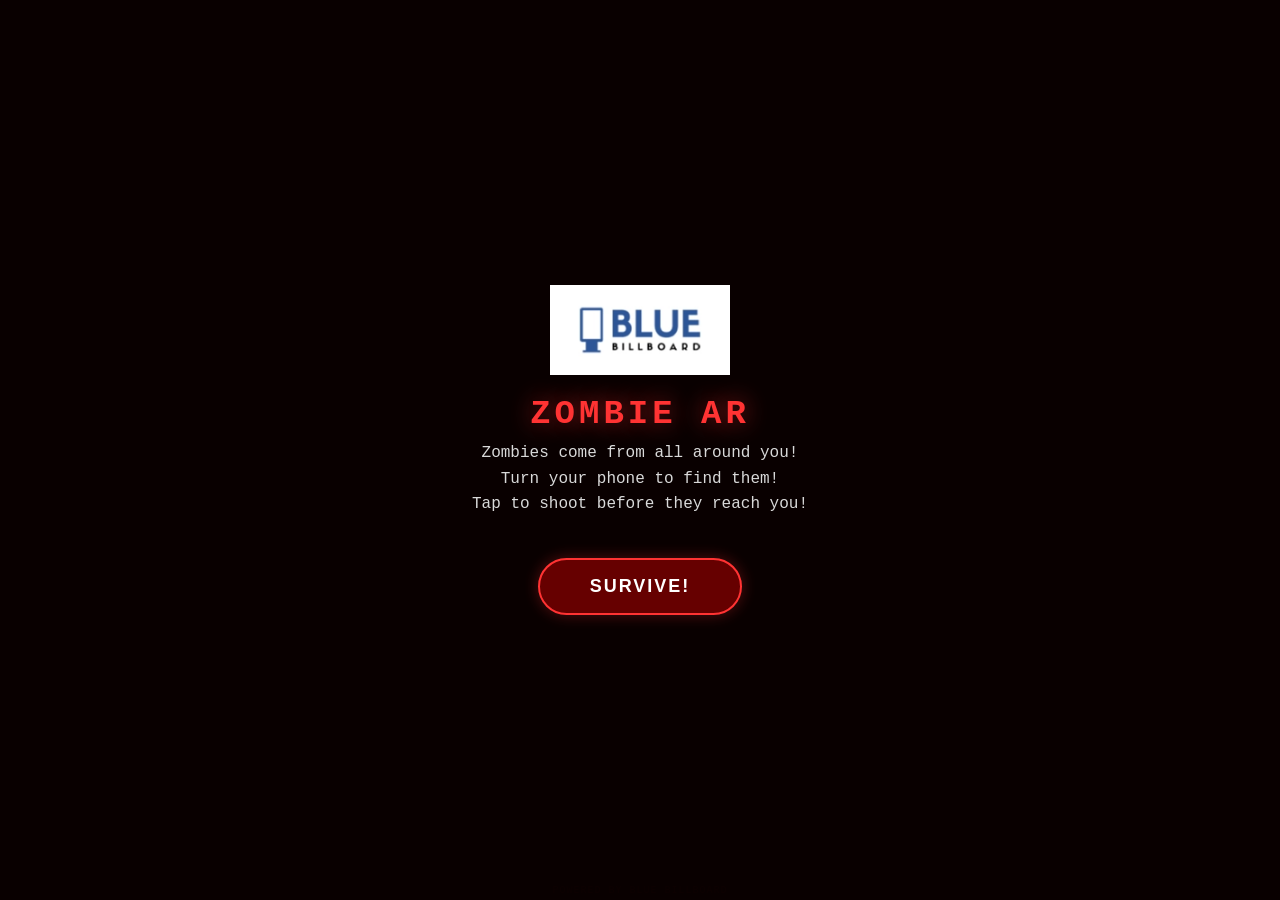
==== index.html @ d8f2e1c2 "Add crosshair to AR mode — outer circle, inner circle, center dot, cross lines, corner ticks Co-Auth" ====
<!DOCTYPE html>
<html lang="en">
<head>
<meta charset="UTF-8">
<meta name="viewport" content="width=device-width, initial-scale=1.0, user-scalable=no">
<title>Blue Billboard - Zombie AR</title>
<style>
*{margin:0;padding:0;box-sizing:border-box;}
body{font-family:'Courier New',monospace;overflow:hidden;background:#000;
  touch-action:manipulation;-webkit-user-select:none;user-select:none;}
#cam{position:fixed;top:0;left:0;width:100%;height:100%;object-fit:cover;z-index:0;}
#cam.hidden{display:none;}
.fallback{position:fixed;top:0;left:0;right:0;bottom:0;z-index:0;
  background:linear-gradient(135deg,#0a0a1a 0%,#1a0a0a 50%,#0a0a1a 100%);}
.fallback.hidden{display:none;}
canvas{position:fixed;top:0;left:0;width:100%;height:100%;z-index:1;pointer-events:none;}

.overlay{position:fixed;top:0;left:0;right:0;bottom:0;z-index:10;
  display:flex;flex-direction:column;justify-content:center;align-items:center;
  background:rgba(10,0,0,0.92);color:#fff;text-align:center;padding:24px;}
.overlay.hidden{display:none;}
.overlay .logo-img{width:180px;margin-bottom:20px;}
.overlay h1{font-size:34px;text-transform:uppercase;letter-spacing:4px;margin-bottom:8px;color:#ff3333;
  text-shadow:0 0 25px rgba(255,50,50,0.6);}
.overlay h2{font-size:16px;font-weight:400;margin-bottom:20px;color:#d9d9d9;line-height:1.6;}
.overlay .final-score{font-size:80px;font-weight:900;color:#ff3333;margin:10px 0;
  text-shadow:0 0 40px rgba(255,50,50,0.5);}
.overlay .final-label{font-size:16px;color:#d9d9d9;text-transform:uppercase;letter-spacing:3px;}
.overlay .stats{font-size:15px;color:#ff6644;margin-top:6px;}
.overlay .high{font-size:16px;color:#ffdd00;margin-top:6px;}
.btn{display:inline-block;padding:16px 50px;font-size:18px;font-weight:700;
  text-transform:uppercase;letter-spacing:2px;color:#fff;background:#660000;
  border:2px solid #ff3333;border-radius:50px;cursor:pointer;margin-top:20px;
  box-shadow:0 0 15px rgba(255,50,50,0.3);}
.btn:active{background:#ff3333;box-shadow:0 0 25px rgba(255,50,50,0.6);}
.powered-by{position:fixed;bottom:4px;left:0;right:0;text-align:center;
  font-size:10px;color:rgba(255,50,50,0.15);letter-spacing:1px;
  text-transform:uppercase;z-index:5;pointer-events:none;}

</style>
</head>
<body>
<video id="cam" autoplay playsinline muted></video>
<div class="fallback hidden" id="fallback"></div>
<canvas id="game"></canvas>
<div class="overlay" id="startScreen">
  <img src="logo.png" alt="Blue Billboard" class="logo-img">
  <h1>Zombie AR</h1>
  <h2>Zombies come from all around you!<br>Turn your phone to find them!<br>Tap to shoot before they reach you!</h2>
  <button class="btn" id="startBtn">Survive!</button>
  <button class="btn" id="arBtn" style="display:none;background:#003300;border-color:#33ff33;margin-top:10px;font-size:14px;padding:12px 36px;">Real AR Mode (Android)</button>
</div>
<div class="overlay hidden" id="endScreen">
  <img src="logo.png" alt="Blue Billboard" class="logo-img">
  <h1 id="endTitle">You Died!</h1>
  <div class="final-label">Kills</div>
  <div class="final-score" id="finalScore">0</div>
  <div class="high" id="highDisp"></div>
  <div class="stats" id="statsDisp"></div>
  <button class="btn" id="restartBtn">Try Again!</button>
</div>
<div class="powered-by">Powered by Blue Billboard</div>
<script>
// ─── AUDIO ──────────────────────────────────────
var audioCtx=null;
function initAudio(){if(!audioCtx)try{audioCtx=new(window.AudioContext||window.webkitAudioContext)();}catch(e){}}
function snd(f,t,d,v){if(!audioCtx)return;try{var o=audioCtx.createOscillator(),g=audioCtx.createGain();
  o.type=t||'square';o.frequency.value=f;g.gain.value=v||0.06;
  g.gain.exponentialRampToValueAtTime(0.001,audioCtx.currentTime+(d||0.1));
  o.connect(g);g.connect(audioCtx.destination);o.start();o.stop(audioCtx.currentTime+(d||0.1));}catch(e){}}
function playSweep(s,e,t,d,v){if(!audioCtx)return;try{var n=audioCtx.currentTime,o=audioCtx.createOscillator(),g=audioCtx.createGain();
  o.type=t||'sawtooth';o.frequency.setValueAtTime(s,n);o.frequency.exponentialRampToValueAtTime(e,n+d);
  g.gain.setValueAtTime(v||0.06,n);g.gain.exponentialRampToValueAtTime(0.001,n+d);
  o.connect(g);g.connect(audioCtx.destination);o.start(n);o.stop(n+d);}catch(e){}}
function sfxShoot(){snd(900,'square',0.04,0.1);snd(150,'sawtooth',0.06,0.07);snd(2000,'sine',0.02,0.04);}
function sfxKill(){playSweep(500,60,'sawtooth',0.25,0.08);snd(120,'square',0.2,0.07);snd(80,'sine',0.3,0.05);}
function sfxHit(){playSweep(150,40,'sawtooth',0.4,0.12);snd(60,'square',0.3,0.1);if(navigator.vibrate)navigator.vibrate([80,30,120,30,80]);}
function sfxWave(){playSweep(200,800,'sine',0.4,0.06);setTimeout(function(){playSweep(300,1200,'sine',0.3,0.05);snd(1500,'sine',0.1,0.04);},200);}
function sfxMoan(){if(!audioCtx)return;try{var n=audioCtx.currentTime,o=audioCtx.createOscillator(),g=audioCtx.createGain();
  o.type='sawtooth';o.frequency.setValueAtTime(80+Math.random()*40,n);o.frequency.linearRampToValueAtTime(60+Math.random()*30,n+0.8);
  g.gain.setValueAtTime(0.02,n);g.gain.linearRampToValueAtTime(0.03,n+0.2);g.gain.exponentialRampToValueAtTime(0.001,n+0.8);
  o.connect(g);g.connect(audioCtx.destination);o.start(n);o.stop(n+0.8);}catch(e){}}
function sfxHeadshot(){snd(1400,'sine',0.04,0.09);snd(700,'square',0.08,0.07);snd(2200,'sine',0.03,0.05);}

// ─── CAMERA ─────────────────────────────────────
var cam=document.getElementById('cam');
var fallbackEl=document.getElementById('fallback');
function initCamera(){
  navigator.mediaDevices.getUserMedia({video:{facingMode:'environment'},audio:false})
  .then(function(s){cam.srcObject=s;})
  .catch(function(){cam.classList.add('hidden');fallbackEl.classList.remove('hidden');});
}

// ─── DEVICE ORIENTATION ─────────────────────────
var camYaw=0,rawYaw=0,yawOffset=0;
var CAM_FOV_H=70;

function initGyro(){
  if(typeof DeviceOrientationEvent!=='undefined'&&typeof DeviceOrientationEvent.requestPermission==='function'){
    DeviceOrientationEvent.requestPermission().then(function(r){
      if(r==='granted') listenGyro();
    }).catch(function(){});
  } else {
    listenGyro();
  }
}
function listenGyro(){
  window.addEventListener('deviceorientation',function(e){
    if(e.alpha!==null) rawYaw=e.alpha;
  },true);
}
function updateYaw(){
  var diff=rawYaw-camYaw;
  while(diff>180) diff-=360;
  while(diff<-180) diff+=360;
  camYaw+=diff*0.12;
  while(camYaw<0) camYaw+=360;
  while(camYaw>=360) camYaw-=360;
}
function angleDiff(a,b){
  var d=a-b;while(d>180)d-=360;while(d<-180)d+=360;return d;
}

// ─── CANVAS ─────────────────────────────────────
var C=document.getElementById('game');
var X=C.getContext('2d');
function resize(){C.width=window.innerWidth;C.height=window.innerHeight;}
window.addEventListener('resize',resize);resize();

// ─── CONFIG ─────────────────────────────────────
var MAX_HP=5;
var SPAWN_INTERVAL_START=2000;
var SPAWN_INTERVAL_MIN=400;

// ─── STATE ──────────────────────────────────────
var running=false,gameOver=false;
var score=0,wave=1,kills=0,hp=MAX_HP;
var highScore=parseInt(localStorage.getItem('bb_zombie_hi')||'0');
var zombies=[];var particles=[];var bloodSplats=[];
var frameCount=0;var lastSpawn=0;var lastMoan=0;
var spawnInterval=SPAWN_INTERVAL_START;
var waveKills=0,waveTarget=5;
var screenFlash=0,damageFlash=0;
var screenShakeX=0,screenShakeY=0;
var combo=0,comboTimer=0;
var muzzleFlash=0;
var useWebXR=false;

// ─── PERSPECTIVE ────────────────────────────────
function getZombieFeetY(dist){
  var t=Math.min(1,1.5/dist);
  return C.height*(0.72+t*0.25);
}
function getZombieHeight(dist){
  return C.height*Math.min(0.6,0.7/dist);
}

// ─── ZOMBIE ─────────────────────────────────────
var ZOMBIE_TYPES=['normal','runner','tank','crawler'];
function spawnZombie(){
  // Pick type based on wave
  var typeRoll=Math.random();
  var type='normal';
  if(wave>=3&&typeRoll<0.15) type='runner';
  if(wave>=4&&typeRoll<0.1) type='tank';
  if(wave>=5&&typeRoll<0.08) type='crawler';

  var z={
    worldAngle:Math.random()*360,
    dist:7+Math.random()*5,
    speed:0.5+Math.random()*0.4,
    hp:1+Math.floor(wave/4),
    maxHp:1+Math.floor(wave/4),
    hitTimer:0,
    wobble:Math.random()*Math.PI*2,
    wobbleSpeed:0.02+Math.random()*0.03,
    isBig:false,
    type:type,
    armPhase:Math.random()*Math.PI*2,
    x:0,y:0,scale:0.1,onScreen:false,
    skinHue:Math.random()*30, // vary green shade per zombie
    moanTimer:Math.random()*200
  };

  if(type==='runner'){z.speed*=1.8;z.hp=1;}
  if(type==='tank'){z.isBig=true;z.hp+=3;z.maxHp=z.hp;z.speed*=0.5;}
  if(type==='crawler'){z.speed*=0.7;z.hp=1;}

  zombies.push(z);
}

// ─── SKIN COLOR HELPERS ─────────────────────────
function zombieSkin(z,light){
  var hue=z.skinHue||0;
  // Each type has a VERY different colour so you can tell them apart instantly
  if(z.type==='runner') return light?'rgb('+(100+hue)+','+(80+hue)+','+(120+hue)+')':'rgb('+(55+hue)+','+(40+hue)+','+(70+hue)+')'; // purple
  if(z.type==='tank') return light?'rgb('+(70+hue)+','+(50+hue)+','+(40+hue)+')':'rgb('+(40+hue)+','+(25+hue)+','+(18+hue)+')'; // dark brown
  if(z.type==='crawler') return light?'rgb('+(120+hue)+','+(110+hue)+','+(60+hue)+')':'rgb('+(70+hue)+','+(60+hue)+','+(30+hue)+')'; // sickly yellow
  return light?'rgb('+(50+hue)+','+(100+hue)+','+(55+hue)+')':'rgb('+(25+hue)+','+(55+hue)+','+(28+hue)+')'; // classic green
}

// ─── DRAW ZOMBIE ────────────────────────────────
function drawZombie(z){
  if(!z.onScreen) return;
  var h=getZombieHeight(z.dist);
  var w=h*0.5;
  if(h<6) return;
  var s=h/C.height;
  var big=z.isBig;
  var type=z.type||'normal';

  // DEBUG: bright border to confirm new draw.js is running
  X.strokeStyle='#ff00ff';X.lineWidth=3;
  X.strokeRect(z.x-w/2,z.y-h,w,h);

  var feetY=z.y;
  var wobX=Math.sin(z.wobble)*4*s*5;
  var stepBounce=Math.abs(Math.sin(z.wobble*2))*3*s*4;
  var lean=Math.sin(z.wobble*0.5)*0.06;
  // Crawlers lean forward more
  var crawlerLean=type==='crawler'?0.3:0;
  var cx=z.x+wobX;
  var bodyCenter=feetY-h*(type==='crawler'?0.35:0.5)-stepBounce;

  X.save();
  X.translate(cx,bodyCenter);
  X.rotate(lean+crawlerLean);

  var distAlpha=Math.min(1,Math.max(0.15,s*2.5));
  X.globalAlpha=distAlpha;
  if(z.hitTimer>0&&Math.sin(z.hitTimer*25)>0) X.globalAlpha=distAlpha*0.35;

  var skinL=zombieSkin(z,true),skinD=zombieSkin(z,false);
  var legAnim=Math.sin(frameCount*(type==='runner'?0.18:0.1)+z.armPhase);
  var armAnim=Math.sin(frameCount*(type==='runner'?0.18:0.1)+z.armPhase+Math.PI);
  var breathe=Math.sin(frameCount*0.04+z.wobble)*0.03;

  // ── GROUND SHADOW ──
  X.save();X.rotate(-lean-crawlerLean);
  var sha=Math.min(0.6,0.2+s*0.8);
  var sg=X.createRadialGradient(0,h*0.5,0,0,h*0.5,w);
  sg.addColorStop(0,'rgba(0,0,0,'+sha+')');sg.addColorStop(1,'rgba(0,0,0,0)');
  X.fillStyle=sg;
  X.beginPath();X.ellipse(0,h*0.5+stepBounce,w*(big?1.2:0.9),h*0.05+5,0,0,Math.PI*2);X.fill();
  X.restore();

  var backSide=legAnim>0?-1:1;

  // ── BACK LEG ──
  zLeg(w,h,s,skinL,skinD,legAnim*14*s*backSide,0.6,type);
  // ── BACK ARM ──
  zArm(w,h,s,skinL,skinD,armAnim,backSide>0?-1:1,0.6,type);

  // ── TORSO ──
  var tw=w*(0.5+breathe)*(big?1.15:1);
  var th=h*0.38;
  var tg=X.createLinearGradient(0,-th,0,th);
  tg.addColorStop(0,skinD);tg.addColorStop(0.4,skinL);tg.addColorStop(1,skinD);
  X.fillStyle=tg;
  X.beginPath();
  X.moveTo(-tw*0.85,-th*0.7);
  X.bezierCurveTo(-tw*1.1,-th*0.2,-tw*1.05,th*0.3,-tw*0.7,th*0.55);
  X.lineTo(tw*0.7,th*0.55);
  X.bezierCurveTo(tw*1.05,th*0.3,tw*1.1,-th*0.2,tw*0.85,-th*0.7);
  X.closePath();X.fill();
  // Chest muscle definition
  X.strokeStyle='rgba(0,0,0,0.15)';X.lineWidth=Math.max(1,1.5*s);
  X.beginPath();X.moveTo(0,-th*0.5);X.lineTo(0,th*0.1);X.stroke();
  X.beginPath();X.arc(-tw*0.3,-th*0.2,tw*0.35,0.2,1.2);X.stroke();
  X.beginPath();X.arc(tw*0.3,-th*0.2,tw*0.35,Math.PI-1.2,Math.PI-0.2);X.stroke();

  // Tattered clothing remnants
  if(type!=='crawler'){
    X.fillStyle=type==='tank'?'rgba(40,25,15,0.5)':type==='runner'?'rgba(50,50,70,0.4)':'rgba(80,65,45,0.45)';
    X.beginPath();
    X.moveTo(-tw*0.9,-th*0.65);
    X.lineTo(-tw*0.5,-th*0.1);
    X.bezierCurveTo(-tw*0.2,th*0.1,tw*0.1,-th*0.3,tw*0.6,-th*0.6);
    X.lineTo(tw*0.85,-th*0.7);X.closePath();X.fill();
    // Ragged bottom edge
    X.fillStyle='rgba(60,50,35,0.3)';
    for(var ri=0;ri<4;ri++){
      var rx=-tw*0.6+ri*tw*0.35;
      X.beginPath();X.moveTo(rx,th*0.4);
      X.lineTo(rx+tw*0.12,th*0.65+Math.sin(ri*2)*th*0.1);
      X.lineTo(rx+tw*0.25,th*0.4);X.fill();
    }
  }

  // Exposed ribs (on one side)
  X.strokeStyle='rgba(200,190,170,0.3)';X.lineWidth=Math.max(1,2*s);
  for(var rbi=0;rbi<4;rbi++){
    var ry2=th*(-0.15+rbi*0.12);
    X.beginPath();X.moveTo(tw*0.1,ry2);
    X.quadraticCurveTo(tw*0.5,ry2-th*0.04,tw*0.7,ry2+th*0.02);X.stroke();
  }
  // Wound over ribs
  X.fillStyle='rgba(120,15,15,0.5)';
  X.beginPath();X.ellipse(tw*0.4,th*0.0,tw*0.3,th*0.2,0.1,0,Math.PI*2);X.fill();
  // Blood drips from wound
  X.fillStyle='rgba(90,5,5,0.6)';
  var dripY=th*0.15+Math.sin(frameCount*0.02+z.wobble)*th*0.05;
  X.beginPath();X.moveTo(tw*0.35,th*0.1);
  X.quadraticCurveTo(tw*0.33,dripY,tw*0.37,dripY+th*0.08);
  X.quadraticCurveTo(tw*0.4,dripY,tw*0.38,th*0.1);X.fill();

  // ── FRONT LEG ──
  zLeg(w,h,s,skinL,skinD,legAnim*14*s*(backSide*-1),1,type);
  // ── FRONT ARM ──
  zArm(w,h,s,skinL,skinD,armAnim,backSide>0?1:-1,1,type);

  // ── NECK ──
  var nw=Math.max(3,w*0.2);
  var ng=X.createLinearGradient(-nw,-th*0.7,nw,-th*0.7-h*0.06);
  ng.addColorStop(0,skinD);ng.addColorStop(1,skinL);
  X.fillStyle=ng;
  X.fillRect(-nw,-th*0.72,nw*2,h*0.09);
  // Neck tendons
  X.strokeStyle='rgba(0,0,0,0.2)';X.lineWidth=Math.max(0.5,1*s);
  X.beginPath();X.moveTo(-nw*0.4,-th*0.72);X.lineTo(-nw*0.5,-th*0.72-h*0.07);X.stroke();
  X.beginPath();X.moveTo(nw*0.4,-th*0.72);X.lineTo(nw*0.5,-th*0.72-h*0.07);X.stroke();

  // ── HEAD ──
  var hR=w*(big?0.45:0.42);
  var hY=-h*(type==='crawler'?0.32:0.4);
  var hBob=Math.sin(frameCount*0.07+z.wobble)*hR*0.06;
  var hTilt=Math.sin(z.wobble*0.3)*(type==='crawler'?0.3:0.15);

  X.save();
  X.translate(0,hY+hBob);
  X.rotate(hTilt);

  // Skull base — lumpy, asymmetric
  var hg=X.createRadialGradient(-hR*0.1,-hR*0.1,hR*0.1,-hR*0.1,-hR*0.1,hR*1.1);
  hg.addColorStop(0,skinL);hg.addColorStop(1,skinD);
  X.fillStyle=hg;
  X.beginPath();
  X.moveTo(0,-hR*1.05);
  X.bezierCurveTo(hR*0.7,-hR*1.0,hR*1.05,-hR*0.5,hR*0.95,0);
  X.bezierCurveTo(hR*0.9,hR*0.5,hR*0.5,hR*0.95,hR*0.1,hR);
  X.bezierCurveTo(-hR*0.1,hR*1.02,-hR*0.5,hR*0.95,-hR*0.6,hR*0.7);
  X.bezierCurveTo(-hR*0.95,hR*0.4,-hR*1.05,-hR*0.3,-hR*0.9,-hR*0.7);
  X.bezierCurveTo(-hR*0.8,-hR*0.95,-hR*0.3,-hR*1.05,0,-hR*1.05);
  X.fill();

  // Brow ridge
  X.fillStyle=skinD;
  X.beginPath();
  X.moveTo(-hR*0.8,-hR*0.35);
  X.quadraticCurveTo(0,-hR*0.55,hR*0.8,-hR*0.35);
  X.quadraticCurveTo(0,-hR*0.3,-hR*0.8,-hR*0.35);
  X.fill();

  // Rotting patches with texture
  X.globalAlpha*=0.5;
  X.fillStyle='rgba(15,30,10,0.8)';
  X.beginPath();X.ellipse(-hR*0.35,-hR*0.55,hR*0.2,hR*0.18,0.4,0,Math.PI*2);X.fill();
  X.fillStyle='rgba(60,45,30,0.4)';
  X.beginPath();X.ellipse(hR*0.3,hR*0.2,hR*0.22,hR*0.15,-0.3,0,Math.PI*2);X.fill();
  // Exposed skull bone
  X.fillStyle='rgba(200,190,170,0.2)';
  X.beginPath();X.ellipse(hR*0.4,-hR*0.6,hR*0.12,hR*0.1,0.2,0,Math.PI*2);X.fill();
  X.globalAlpha=distAlpha;
  if(z.hitTimer>0&&Math.sin(z.hitTimer*25)>0) X.globalAlpha=distAlpha*0.35;

  // ── EYE SOCKETS ──
  X.fillStyle='#050505';
  X.beginPath();X.ellipse(-hR*0.33,-hR*0.12,hR*0.23,hR*0.2,0.08,0,Math.PI*2);X.fill();
  X.beginPath();X.ellipse(hR*0.33,-hR*0.12,hR*0.23,hR*0.2,-0.08,0,Math.PI*2);X.fill();
  // Socket rims
  X.strokeStyle='rgba(0,0,0,0.3)';X.lineWidth=Math.max(1,1.5*s);
  X.beginPath();X.ellipse(-hR*0.33,-hR*0.12,hR*0.25,hR*0.22,0.08,0,Math.PI*2);X.stroke();
  X.beginPath();X.ellipse(hR*0.33,-hR*0.12,hR*0.25,hR*0.22,-0.08,0,Math.PI*2);X.stroke();

  // ── GLOWING EYES ──
  var ep=0.5+Math.sin(frameCount*0.12+z.wobble)*0.4;
  var eR=Math.max(1.5,hR*0.14);
  // Outer glow
  X.shadowColor='rgba(255,20,0,'+ep+')';X.shadowBlur=Math.max(8,20*s);
  X.fillStyle='rgba(255,30,0,'+ep+')';
  X.beginPath();X.arc(-hR*0.33,-hR*0.12,eR,0,Math.PI*2);X.fill();
  X.beginPath();X.arc(hR*0.33,-hR*0.12,eR,0,Math.PI*2);X.fill();
  // Inner bright
  X.fillStyle='rgba(255,180,30,'+(ep*0.9)+')';
  X.beginPath();X.arc(-hR*0.33,-hR*0.12,eR*0.45,0,Math.PI*2);X.fill();
  X.beginPath();X.arc(hR*0.33,-hR*0.12,eR*0.45,0,Math.PI*2);X.fill();
  // White hot center
  X.fillStyle='rgba(255,255,200,'+(ep*0.5)+')';
  X.beginPath();X.arc(-hR*0.33,-hR*0.15,eR*0.2,0,Math.PI*2);X.fill();
  X.beginPath();X.arc(hR*0.33,-hR*0.15,eR*0.2,0,Math.PI*2);X.fill();
  X.shadowBlur=0;X.shadowColor='transparent';

  // ── NOSE ── (collapsed, just holes)
  X.fillStyle='#0a0805';
  X.beginPath();X.ellipse(-hR*0.08,hR*0.15,hR*0.06,hR*0.08,0.1,0,Math.PI*2);X.fill();
  X.beginPath();X.ellipse(hR*0.06,hR*0.15,hR*0.06,hR*0.08,-0.1,0,Math.PI*2);X.fill();
  // Nose bridge remnant
  X.strokeStyle=skinD;X.lineWidth=Math.max(1,2*s);
  X.beginPath();X.moveTo(0,hR*0.0);X.lineTo(0,hR*0.2);X.stroke();

  // ── MOUTH ──
  var mOpen=0.5+Math.sin(frameCount*0.05+z.armPhase)*0.35;
  // Jaw outline
  X.fillStyle='#060303';
  X.beginPath();
  X.moveTo(-hR*0.4,hR*0.4);
  X.quadraticCurveTo(-hR*0.35,hR*(0.5+mOpen*0.25),0,hR*(0.55+mOpen*0.2));
  X.quadraticCurveTo(hR*0.35,hR*(0.5+mOpen*0.25),hR*0.4,hR*0.4);
  X.quadraticCurveTo(hR*0.2,hR*0.35,-hR*0.0,hR*0.35);
  X.quadraticCurveTo(-hR*0.2,hR*0.35,-hR*0.4,hR*0.4);
  X.fill();
  // Gums — upper
  X.fillStyle='rgba(100,25,25,0.8)';
  X.beginPath();X.ellipse(0,hR*0.38,hR*0.32,hR*0.06,0,Math.PI,Math.PI*2);X.fill();
  // Gums — lower
  X.fillStyle='rgba(80,20,20,0.7)';
  X.beginPath();X.ellipse(0,hR*(0.45+mOpen*0.12),hR*0.28,hR*0.05,0,0,Math.PI);X.fill();

  // Teeth — upper row, irregular
  X.fillStyle='#c8bf90';
  var ut=[{x:-0.28,w:0.07,h:0.14},{x:-0.16,w:0.06,h:0.18},{x:-0.06,w:0.08,h:0.12},
          {x:0.05,w:0.07,h:0.16},{x:0.15,w:0.06,h:0.1},{x:0.24,w:0.08,h:0.13}];
  for(var ti=0;ti<ut.length;ti++){
    if(ti===2&&type==='tank') continue; // missing tooth
    var t2=ut[ti];
    X.fillStyle=(ti%2)?'#c8bf90':'#b5aa80';
    X.fillRect(hR*t2.x,hR*0.34,hR*t2.w,hR*t2.h*mOpen);
  }
  // Bottom teeth — fewer
  X.fillStyle='#b0a570';
  X.fillRect(-hR*0.12,hR*(0.45+mOpen*0.1),hR*0.07,-hR*0.07*mOpen);
  X.fillRect(hR*0.06,hR*(0.45+mOpen*0.1),hR*0.08,-hR*0.09*mOpen);
  X.fillRect(-hR*0.22,hR*(0.45+mOpen*0.1),hR*0.06,-hR*0.05*mOpen);

  // Drool
  if(mOpen>0.5){
    X.strokeStyle='rgba(150,170,140,0.4)';X.lineWidth=Math.max(0.5,1.5*s);
    var droolSway=Math.sin(frameCount*0.06+z.wobble)*hR*0.1;
    X.beginPath();X.moveTo(-hR*0.05,hR*(0.5+mOpen*0.15));
    X.quadraticCurveTo(-hR*0.05+droolSway,hR*(0.7+mOpen*0.1),-hR*0.03+droolSway,hR*(0.8+mOpen*0.15));
    X.stroke();
  }

  // Stringy hair
  X.strokeStyle=skinD;X.lineWidth=Math.max(1,2.5*s);X.lineCap='round';
  var hairStrands=[{x:-0.6,len:0.5},{x:-0.35,len:0.7},{x:-0.1,len:0.4},{x:0.2,len:0.55},{x:0.5,len:0.45}];
  for(var hi=0;hi<hairStrands.length;hi++){
    var hs=hairStrands[hi];
    var hWave=Math.sin(frameCount*0.025+hi*1.5+z.wobble)*hR*0.2;
    X.beginPath();
    X.moveTo(hR*hs.x,-hR*0.95);
    X.quadraticCurveTo(hR*hs.x+hWave,-hR*(0.95-hs.len*0.5),hR*hs.x+hWave*1.3,-hR*(0.95-hs.len));
    X.stroke();
  }

  // Ears (partially missing)
  X.fillStyle=skinL;
  X.beginPath();X.ellipse(-hR*0.95,-hR*0.05,hR*0.1,hR*0.18,0.2,0,Math.PI*2);X.fill();
  X.fillStyle=skinD;
  X.beginPath();X.ellipse(hR*0.95,-hR*0.1,hR*0.08,hR*0.12,-0.1,0,Math.PI);X.fill(); // torn ear

  X.restore(); // end head

  // ── HIT WHITE FLASH ──
  if(z.hitTimer>0&&Math.sin(z.hitTimer*25)>0){
    X.globalAlpha=0.6;X.fillStyle='#fff';
    X.beginPath();X.ellipse(0,-h*0.1,w*0.55,h*0.5,0,0,Math.PI*2);X.fill();
  }

  // ── HP BAR ──
  if(z.maxHp>1){
    X.globalAlpha=distAlpha;
    var bw2=w*1.3,bh2=Math.max(3,6*s),by2=-h*0.55-Math.max(6,12*s);
    X.fillStyle='rgba(0,0,0,0.7)';X.fillRect(-bw2/2-1,by2-1,bw2+2,bh2+2);
    X.fillStyle='#1a1a1a';X.fillRect(-bw2/2,by2,bw2,bh2);
    var hpP=z.hp/z.maxHp;
    var hpG=X.createLinearGradient(-bw2/2,0,bw2/2,0);
    if(hpP>0.6){hpG.addColorStop(0,'#22cc22');hpG.addColorStop(1,'#44ff44');}
    else if(hpP>0.3){hpG.addColorStop(0,'#ccaa00');hpG.addColorStop(1,'#ffdd22');}
    else{hpG.addColorStop(0,'#cc2222');hpG.addColorStop(1,'#ff4444');}
    X.fillStyle=hpG;X.fillRect(-bw2/2,by2,bw2*hpP,bh2);
  }

  // ── TYPE INDICATOR (runners get speed lines) ──
  if(type==='runner'&&s>0.03){
    X.strokeStyle='rgba(200,200,255,0.15)';X.lineWidth=Math.max(1,2*s);
    for(var sli=0;sli<3;sli++){
      var slx=-w*0.8-sli*w*0.2;
      var sly=-h*0.2+sli*h*0.15;
      X.beginPath();X.moveTo(slx,sly);X.lineTo(slx-w*0.4,sly);X.stroke();
    }
  }

  X.globalAlpha=1;X.restore();
}

// ── LEG HELPER ──
function zLeg(w,h,s,skinL,skinD,anim,alpha,type){
  var legX=anim>0?w*0.12:-w*0.12;
  var hipY=h*(type==='crawler'?0.3:0.15);
  var kneeX=legX+anim*0.5;
  var kneeY=h*(type==='crawler'?0.4:0.33);
  var footX=legX+anim;
  var footY=h*0.48;

  X.globalAlpha*=alpha;

  // Thigh
  X.strokeStyle=skinD;X.lineWidth=Math.max(3,10*s);X.lineCap='round';
  X.beginPath();X.moveTo(legX,hipY);X.lineTo(kneeX,kneeY);X.stroke();
  // Thigh highlight
  X.strokeStyle=skinL;X.lineWidth=Math.max(1,4*s);
  X.beginPath();X.moveTo(legX,hipY+h*0.02);X.lineTo(kneeX,kneeY-h*0.02);X.stroke();

  // Shin
  X.strokeStyle=skinD;X.lineWidth=Math.max(2,8*s);
  X.beginPath();X.moveTo(kneeX,kneeY);X.lineTo(footX,footY);X.stroke();

  // Knee cap
  X.fillStyle=skinL;
  X.beginPath();X.arc(kneeX,kneeY,Math.max(2,5*s),0,Math.PI*2);X.fill();

  // Foot
  X.fillStyle='#1a1815';
  X.beginPath();
  X.ellipse(footX+Math.max(2,4*s),footY,Math.max(4,w*0.14),Math.max(2,h*0.03),0,0,Math.PI*2);
  X.fill();

  X.globalAlpha/=alpha;
}

// ── ARM HELPER ──
function zArm(w,h,s,skinL,skinD,anim,side,alpha,type){
  var sx=side*w*0.48;
  var sy=-h*0.22;
  var reachMult=type==='crawler'?1.5:type==='runner'?1.3:1;
  var ex=sx+side*w*0.22+anim*10*s*reachMult;
  var ey=sy+h*0.16+Math.abs(anim)*6*s;
  var handX=ex+side*w*0.12+anim*8*s*reachMult;
  var handY=ey+h*0.1-anim*5*s;

  X.globalAlpha*=alpha;

  // Upper arm
  X.strokeStyle=skinD;X.lineWidth=Math.max(2,7*s);X.lineCap='round';
  X.beginPath();X.moveTo(sx,sy);X.lineTo(ex,ey);X.stroke();
  X.strokeStyle=skinL;X.lineWidth=Math.max(1,3*s);
  X.beginPath();X.moveTo(sx,sy+h*0.01);X.lineTo(ex,ey-h*0.01);X.stroke();

  // Forearm
  X.strokeStyle=skinD;X.lineWidth=Math.max(2,6*s);
  X.beginPath();X.moveTo(ex,ey);X.lineTo(handX,handY);X.stroke();

  // Elbow
  X.fillStyle=skinD;
  X.beginPath();X.arc(ex,ey,Math.max(1.5,3.5*s),0,Math.PI*2);X.fill();

  // Hand
  X.fillStyle=skinL;
  X.beginPath();X.arc(handX,handY,Math.max(2,5*s),0,Math.PI*2);X.fill();

  // Clawed fingers
  X.strokeStyle=skinD;X.lineWidth=Math.max(1,2*s);
  for(var fi=0;fi<4;fi++){
    var fa=(fi-1.5)*0.35+anim*0.2;
    var fLen=Math.max(3,8*s);
    X.beginPath();
    X.moveTo(handX,handY);
    X.lineTo(handX+Math.cos(fa)*fLen*side,handY+Math.sin(fa)*fLen);
    X.stroke();
    // Nail
    X.fillStyle='#2a2520';
    X.beginPath();
    X.arc(handX+Math.cos(fa)*fLen*side,handY+Math.sin(fa)*fLen,Math.max(0.5,1.5*s),0,Math.PI*2);
    X.fill();
  }

  X.globalAlpha/=alpha;
}

// ─── PARTICLES ──────────────────────────────────
function spawnParticles(x,y,color,count){
  for(var i=0;i<count;i++){
    var a=(i/count)*Math.PI*2+Math.random()*0.8;
    var spd=2+Math.random()*7;
    particles.push({x:x,y:y,vx:Math.cos(a)*spd,vy:Math.sin(a)*spd-3,
      life:15+Math.random()*15,maxLife:30,size:1.5+Math.random()*5,
      color:color,rot:Math.random()*Math.PI*2,rotSpd:(Math.random()-0.5)*0.3});
  }
}
function drawParticles(){
  for(var i=particles.length-1;i>=0;i--){
    var p=particles[i];
    p.x+=p.vx;p.y+=p.vy;p.vy+=0.12;p.vx*=0.98;p.life--;p.rot+=p.rotSpd;
    if(p.life<=0){particles.splice(i,1);continue;}
    var t=p.life/p.maxLife;
    X.globalAlpha=t;X.fillStyle=p.color;
    X.save();X.translate(p.x,p.y);X.rotate(p.rot);
    var sz=p.size*(0.5+t*0.5);
    X.fillRect(-sz/2,-sz/2,sz,sz);X.restore();
  }
  X.globalAlpha=1;
}

// ─── HUD ────────────────────────────────────────
function drawHUD(){
  var hbg=X.createLinearGradient(0,0,0,80);
  hbg.addColorStop(0,'rgba(0,0,0,0.8)');hbg.addColorStop(1,'rgba(0,0,0,0)');
  X.fillStyle=hbg;X.fillRect(0,0,C.width,80);
  X.fillStyle='rgba(255,50,50,0.4)';X.fillRect(0,0,C.width,2);

  X.fillStyle=useWebXR?'#33ff33':'#ff6644';X.font='bold 10px Courier New';X.textAlign='center';
  X.fillText(useWebXR?'[ REAL AR ]':'[ CAMERA ]',C.width/2,14);

  X.shadowColor='rgba(255,50,50,0.5)';X.shadowBlur=10;
  X.fillStyle='#fff';X.font='bold 36px Courier New';X.textAlign='center';
  X.fillText(score,C.width/2,46);
  X.shadowBlur=0;X.shadowColor='transparent';
  X.fillStyle='#ffdd00';X.font='10px Courier New';
  X.fillText('HI '+Math.max(highScore,score),C.width/2,60);

  X.fillStyle='#ff6644';X.font='bold 16px Courier New';X.textAlign='left';
  X.fillText('W'+wave,16,28);
  X.fillStyle='#ff4444';X.font='bold 12px Courier New';
  X.fillText(kills+' KILLS',16,46);

  X.textAlign='right';
  var heartX=C.width-16;
  for(var i=MAX_HP-1;i>=0;i--){
    X.font='24px serif';
    if(i<hp){X.shadowColor='rgba(255,0,0,0.5)';X.shadowBlur=6;X.fillStyle='#ff3333';}
    else{X.shadowBlur=0;X.shadowColor='transparent';X.fillStyle='#440000';}
    X.fillText('\u2764',heartX,36);heartX-=28;
  }
  X.shadowBlur=0;X.shadowColor='transparent';

  var progW=C.width-32,prog=Math.min(waveKills/waveTarget,1);
  X.fillStyle='rgba(255,50,50,0.1)';X.fillRect(16,66,progW,4);
  var pg=X.createLinearGradient(16,0,16+progW*prog,0);
  pg.addColorStop(0,'#ff3333');pg.addColorStop(1,'#ff8800');
  X.fillStyle=pg;X.fillRect(16,66,progW*prog,4);
  if(prog>0){X.shadowColor='#ff5500';X.shadowBlur=8;X.fillRect(16+progW*prog-4,65,4,6);X.shadowBlur=0;X.shadowColor='transparent';}

  // Radar
  var rR=38,rX=C.width/2,rY=C.height-rR-24;
  X.globalAlpha=0.6;
  var rg=X.createRadialGradient(rX,rY,0,rX,rY,rR);
  rg.addColorStop(0,'rgba(20,0,0,0.7)');rg.addColorStop(1,'rgba(0,0,0,0.4)');
  X.fillStyle=rg;X.beginPath();X.arc(rX,rY,rR,0,Math.PI*2);X.fill();
  X.strokeStyle='rgba(255,50,50,0.3)';X.lineWidth=1;
  X.beginPath();X.arc(rX,rY,rR,0,Math.PI*2);X.stroke();
  X.beginPath();X.arc(rX,rY,rR*0.6,0,Math.PI*2);X.stroke();
  X.beginPath();X.arc(rX,rY,rR*0.3,0,Math.PI*2);X.stroke();
  var sw=frameCount*0.03;
  X.strokeStyle='rgba(255,80,50,0.2)';X.lineWidth=2;
  X.beginPath();X.moveTo(rX,rY);X.lineTo(rX+Math.sin(sw)*rR,rY-Math.cos(sw)*rR);X.stroke();
  X.strokeStyle='rgba(255,50,50,0.15)';X.lineWidth=1;
  X.beginPath();X.moveTo(rX-rR,rY);X.lineTo(rX+rR,rY);X.stroke();
  X.beginPath();X.moveTo(rX,rY-rR);X.lineTo(rX,rY+rR);X.stroke();
  X.fillStyle='#00ff88';X.globalAlpha=1;
  X.beginPath();X.arc(rX,rY,3,0,Math.PI*2);X.fill();
  var fovR2=CAM_FOV_H/2*Math.PI/180;
  X.fillStyle='rgba(255,255,255,0.04)';
  X.beginPath();X.moveTo(rX,rY);X.arc(rX,rY,rR,-Math.PI/2-fovR2,-Math.PI/2+fovR2);X.closePath();X.fill();
  X.strokeStyle='rgba(255,255,255,0.2)';X.lineWidth=1;
  X.beginPath();X.moveTo(rX,rY);X.lineTo(rX+Math.sin(-fovR2)*rR,rY-Math.cos(-fovR2)*rR);X.stroke();
  X.beginPath();X.moveTo(rX,rY);X.lineTo(rX+Math.sin(fovR2)*rR,rY-Math.cos(fovR2)*rR);X.stroke();
  for(var i=0;i<zombies.length;i++){
    var rz=zombies[i];
    var relA=angleDiff(rz.worldAngle,camYaw-yawOffset)*Math.PI/180;
    var rd=Math.min(1,rz.dist/10);
    X.globalAlpha=1;
    // Colour by type
    if(rz.type==='runner') X.fillStyle='#dd66ff';
    else if(rz.type==='tank') X.fillStyle='#ff2200';
    else if(rz.type==='crawler') X.fillStyle='#ffcc00';
    else X.fillStyle='#ff4444';
    X.shadowColor=X.fillStyle;X.shadowBlur=6;
    var dotR=rz.isBig?5:3.5;
    X.beginPath();X.arc(rX+Math.sin(relA)*rR*rd,rY-Math.cos(relA)*rR*rd,dotR,0,Math.PI*2);X.fill();
  }
  X.shadowBlur=0;X.shadowColor='transparent';X.globalAlpha=1;
  // Zombie count on radar
  X.fillStyle='#ff6644';X.font='bold 10px Courier New';X.textAlign='center';
  X.fillText(zombies.length+' nearby',rX,rY+rR+14);

  // Warning arrows
  for(var i=0;i<zombies.length;i++){
    var az=zombies[i];
    if(az.onScreen||az.dist>8) continue;
    var relA2=angleDiff(az.worldAngle,camYaw-yawOffset);
    if(Math.abs(relA2)<CAM_FOV_H/2) continue;
    var urg=Math.min(1,(4-az.dist)/4);
    if(urg<0) continue;
    var aS=relA2>0?1:-1;
    var aX=aS>0?C.width-35:35;
    var aB=Math.sin(frameCount*0.15)*5*urg;
    X.globalAlpha=0.5+urg*0.5;X.shadowColor='#ff3333';X.shadowBlur=8*urg;
    X.fillStyle='#ff3333';
    X.beginPath();X.moveTo(aX+aS*15+aB*aS,C.height/2);X.lineTo(aX-aS*5,C.height/2-12);X.lineTo(aX-aS*5,C.height/2+12);X.closePath();X.fill();
    X.shadowBlur=0;X.fillStyle='#ff6644';X.font='bold 11px Courier New';X.textAlign='center';
    X.fillText(Math.round(az.dist)+'m',aX,C.height/2+24);X.globalAlpha=1;
  }
  X.shadowBlur=0;X.shadowColor='transparent';
}

// ─── AR OVERLAY ─────────────────────────────────
function drawAROverlay(){
  X.globalAlpha=0.12;X.fillStyle='#0a0005';
  X.fillRect(0,0,C.width,C.height);X.globalAlpha=1;
  var vg=X.createRadialGradient(C.width/2,C.height/2,C.width*0.25,C.width/2,C.height/2,C.width*0.75);
  vg.addColorStop(0,'rgba(0,0,0,0)');vg.addColorStop(1,'rgba(0,0,0,0.4)');
  X.fillStyle=vg;X.fillRect(0,0,C.width,C.height);
  var cx2=C.width/2,cy2=C.height/2;
  X.strokeStyle='rgba(255,50,50,0.15)';X.lineWidth=1;
  X.beginPath();X.arc(cx2,cy2,22,0,Math.PI*2);X.stroke();
  X.fillStyle='rgba(255,50,50,0.2)';
  X.beginPath();X.arc(cx2,cy2,2,0,Math.PI*2);X.fill();
  X.beginPath();X.moveTo(cx2-30,cy2);X.lineTo(cx2-8,cy2);X.stroke();
  X.beginPath();X.moveTo(cx2+8,cy2);X.lineTo(cx2+30,cy2);X.stroke();
  X.beginPath();X.moveTo(cx2,cy2-30);X.lineTo(cx2,cy2-8);X.stroke();
  X.beginPath();X.moveTo(cx2,cy2+8);X.lineTo(cx2,cy2+30);X.stroke();
}

// ─── TAP HANDLER ────────────────────────────────
var lastTapX=0,lastTapY=0,tapFired=false;
var lastShotTime=0;
var SHOT_COOLDOWN=350; // milliseconds between shots
var touchHandled=false; // prevent double-fire from touchstart+click

function handleTap(e){
  if(!running||gameOver) return;
  // Prevent double-fire: touchstart sets flag, click checks it
  if(e.type==='click'&&touchHandled){touchHandled=false;return;}
  if(e.type==='touchstart') touchHandled=true;

  if(e&&e.preventDefault) e.preventDefault();

  // Cooldown
  var now=Date.now();
  if(now-lastShotTime<SHOT_COOLDOWN) return;
  lastShotTime=now;

  // If in WebXR mode, don't handle here — XR select handles it
  if(useWebXR) return;

  var tx,ty;
  if(e.changedTouches&&e.changedTouches.length>0){
    tx=e.changedTouches[0].clientX;
    ty=e.changedTouches[0].clientY;
  } else if(e.touches&&e.touches.length>0){
    tx=e.touches[0].clientX;
    ty=e.touches[0].clientY;
  } else {
    tx=e.clientX;
    ty=e.clientY;
  }
  if(tx===undefined||ty===undefined) return;

  lastTapX=tx;lastTapY=ty;tapFired=true;
  sfxShoot();
  muzzleFlash=5;
  spawnParticles(tx,ty,'#ffcc00',4);
  spawnParticles(tx,ty,'#ffffff',2);

  // Check if tap lands directly on a zombie's body
  var hitIdx=-1;
  for(var i=zombies.length-1;i>=0;i--){ // check closest (front) first
    var z=zombies[i];
    if(!z.onScreen) continue;
    var zh=getZombieHeight(z.dist);
    var zw=zh*0.5;
    var bodyTop=z.y-zh;   // top of zombie (head)
    var bodyBot=z.y;       // bottom of zombie (feet)
    var bodyLeft=z.x-zw/2;
    var bodyRight=z.x+zw/2;
    if(tx>=bodyLeft&&tx<=bodyRight&&ty>=bodyTop&&ty<=bodyBot){
      hitIdx=i;
      break; // hit the frontmost zombie at this position
    }
  }

  if(hitIdx>=0){
    var z=zombies[hitIdx];
    z.hp--;z.hitTimer=0.4;
    screenShakeX+=(Math.random()-0.5)*6;
    screenShakeY+=(Math.random()-0.5)*4;

    if(z.hp<=0){
      kills++;waveKills++;
      combo++;comboTimer=2;
      var points=z.isBig?25:10;
      points*=Math.min(combo,10);
      score+=points;
      if(combo>=3) sfxHeadshot();
      sfxKill();
      var zh2=getZombieHeight(z.dist);
      var killX=z.x,killY=z.y-zh2/2;
      spawnParticles(killX,killY,'#3a6a3a',20);
      spawnParticles(killX,killY,'#ff2200',15);
      spawnParticles(killX,killY,'#880000',10);
      spawnParticles(killX,killY,'#ffaa00',5);
      bloodSplats.push({x:killX+(Math.random()-0.5)*30,y:z.y+Math.random()*10,
        w:15+Math.random()*25,h:5+Math.random()*10,rot:Math.random()*Math.PI,
        color:'rgba('+(80+Math.random()*40)+',0,0,1)',life:1});
      for(var si=0;si<2;si++){
        bloodSplats.push({x:killX+(Math.random()-0.5)*60,y:z.y+Math.random()*15-5,
          w:8+Math.random()*15,h:3+Math.random()*8,rot:Math.random()*Math.PI,
          color:'rgba('+(60+Math.random()*50)+',0,0,1)',life:0.8+Math.random()*0.2});
      }
      screenShakeX+=(Math.random()-0.5)*12;
      screenShakeY+=(Math.random()-0.5)*10;
      if(z.mesh&&typeof xrScene!=='undefined') try{xrScene.remove(z.mesh);}catch(e){}
      zombies.splice(hitIdx,1);
      if(waveKills>=waveTarget){
        wave++;waveKills=0;
        waveTarget=Math.floor(5+wave*2.5);
        spawnInterval=Math.max(SPAWN_INTERVAL_MIN,SPAWN_INTERVAL_START-wave*100);
        sfxWave();screenFlash=15;
        if(hp<MAX_HP){hp++;spawnParticles(C.width/2,C.height*0.04,'#ff3333',12);}
        screenShakeX+=(Math.random()-0.5)*20;
        screenShakeY+=(Math.random()-0.5)*15;
      }
      if(combo===5&&hp<MAX_HP){hp++;spawnParticles(C.width*0.8,30,'#ff3333',10);snd(1000,'sine',0.1,0.06);}
      if(combo===10&&hp<MAX_HP){hp++;spawnParticles(C.width*0.8,30,'#ffaa00',12);snd(1200,'sine',0.1,0.07);}
    } else {
      spawnParticles(tx,ty,'#ff0000',8);
      spawnParticles(tx,ty,'#880000',4);
    }
  } else {
    // Miss — tap didn't land on any zombie
    spawnParticles(tx,ty,'rgba(150,150,150,0.4)',3);
  }
}

// Listen on document — but NOT in AR mode
document.addEventListener('touchstart',function(e){
  if(!running||gameOver||useWebXR) return;
  handleTap(e);
},{passive:false});
document.addEventListener('click',function(e){
  if(!running||gameOver||useWebXR) return;
  handleTap(e);
});

// ─── GAME LOOP ──────────────────────────────────
var lastTime=0;
function gameLoop(timestamp){
  if(!running) return;
  if(useWebXR) return; // AR mode uses xrFrame instead
  var dt=Math.min(0.05,(timestamp-lastTime)/1000);
  lastTime=timestamp;frameCount++;

  // Screen shake decay
  screenShakeX*=0.85;screenShakeY*=0.85;

  X.save();
  X.translate(screenShakeX,screenShakeY);

  X.clearRect(-10,-10,C.width+20,C.height+20);
  drawAROverlay();

  // Draw blood splats on ground (persistent)
  drawBloodSplats();

  if(!gameOver){
    updateYaw();

    // Combo timer
    if(comboTimer>0){comboTimer-=dt;if(comboTimer<=0)combo=0;}

    // Muzzle flash decay
    if(muzzleFlash>0) muzzleFlash--;

    // Random zombie moans
    if(frameCount-lastMoan>120+Math.random()*200){
      lastMoan=frameCount;
      if(zombies.length>0) sfxMoan();
    }

    // Spawn
    if(timestamp-lastSpawn>spawnInterval){
      spawnZombie();
      if(wave>2&&Math.random()<0.35) spawnZombie();
      if(wave>5&&Math.random()<0.25) spawnZombie();
      if(wave>8&&Math.random()<0.15) spawnZombie();
      lastSpawn=timestamp;
    }

    // Update zombies
    for(var i=zombies.length-1;i>=0;i--){
      var z=zombies[i];
      z.dist-=z.speed*dt*(1+wave*0.03);
      z.worldAngle+=Math.sin(z.wobble*0.5)*0.08;
      z.wobble+=z.wobbleSpeed;
      if(z.hitTimer>0) z.hitTimer-=dt;

      // Moan
      z.moanTimer-=1;
      if(z.moanTimer<=0&&z.dist<5&&Math.random()<0.02){
        sfxMoan();z.moanTimer=200+Math.random()*300;
      }

      // Project to screen
      var relYaw=angleDiff(z.worldAngle,camYaw-yawOffset);
      var sx=relYaw/(CAM_FOV_H/2);

      if(Math.abs(sx)>1.4){
        z.onScreen=false;
      } else {
        z.onScreen=Math.abs(sx)<=1.1;
        z.x=C.width/2+sx*(C.width/2);
        z.y=getZombieFeetY(z.dist);
      }

      // Reached player
      if(z.dist<=0.8){
        hp--;sfxHit();damageFlash=15;
        screenShakeX=(Math.random()-0.5)*20;
        screenShakeY=(Math.random()-0.5)*15;
        combo=0;comboTimer=0;
        if(z.onScreen){
          spawnParticles(z.x,z.y-40,'#ff0000',12);
          spawnParticles(z.x,z.y-40,'#880000',8);
        }
        zombies.splice(i,1);
        if(navigator.vibrate) navigator.vibrate([100,50,150]);
        if(hp<=0){gameOver=true;screenFlash=20;setTimeout(endGame,1200);}
        continue;
      }
    }
  }

  // Sort far first
  zombies.sort(function(a,b){return b.dist-a.dist;});
  for(var i=0;i<zombies.length;i++) drawZombie(zombies[i]);
  drawParticles();

  // Damage flash — red pulse
  if(damageFlash>0){
    var df=damageFlash/15;
    X.fillStyle='rgba(180,0,0,'+df*0.5+')';
    X.fillRect(-10,-10,C.width+20,C.height+20);
    // Blood drip edges
    X.fillStyle='rgba(100,0,0,'+df*0.3+')';
    X.fillRect(-10,-10,C.width+20,30*df);
    X.fillRect(-10,C.height-20*df,C.width+20,30*df);
    damageFlash--;
  }

  // Wave complete flash — green
  if(screenFlash>0){
    var sf=screenFlash/20;
    X.fillStyle='rgba(50,255,50,'+sf*0.15+')';
    X.fillRect(-10,-10,C.width+20,C.height+20);
    screenFlash--;
  }

  // Muzzle flash
  if(muzzleFlash>0){
    X.globalAlpha=muzzleFlash/5;
    X.fillStyle='#ffaa00';
    X.beginPath();X.arc(C.width/2,C.height-60,15+muzzleFlash*3,0,Math.PI*2);X.fill();
    X.fillStyle='#fff';
    X.beginPath();X.arc(C.width/2,C.height-60,5+muzzleFlash,0,Math.PI*2);X.fill();
    X.globalAlpha=1;
  }

  // Combo display
  if(combo>=3&&comboTimer>0){
    X.globalAlpha=Math.min(1,comboTimer*2);
    X.shadowColor='#ff4400';X.shadowBlur=15;
    X.fillStyle='#ff6600';X.font='bold 40px Courier New';X.textAlign='center';
    X.fillText(combo+'x COMBO!',C.width/2,C.height*0.35);
    if(combo>=5){
      X.fillStyle='#ffdd00';X.font='bold 18px Courier New';
      X.fillText(combo>=10?'UNSTOPPABLE!':combo>=7?'RAMPAGE!':'ON FIRE!',C.width/2,C.height*0.35+35);
    }
    X.shadowBlur=0;X.shadowColor='transparent';X.globalAlpha=1;
  }

  if(!gameOver){
    drawHUD();

    // Debug: show last tap
    if(tapFired){
      X.fillStyle='rgba(255,255,0,0.5)';
      X.beginPath();X.arc(lastTapX,lastTapY,6,0,Math.PI*2);X.fill();
    }
  }

  X.restore(); // end screen shake

  requestAnimationFrame(gameLoop);
}

// ─── BLOOD SPLATS (persistent on ground) ────────
function drawBloodSplats(){
  for(var i=bloodSplats.length-1;i>=0;i--){
    var b=bloodSplats[i];
    b.life-=0.003;
    if(b.life<=0){bloodSplats.splice(i,1);continue;}
    X.globalAlpha=b.life*0.4;
    X.fillStyle=b.color;
    X.beginPath();X.ellipse(b.x,b.y,b.w,b.h,b.rot,0,Math.PI*2);X.fill();
  }
  X.globalAlpha=1;
}

// ─── START / END ────────────────────────────────
function startGame(){
  try{
    initAudio();
    if(audioCtx&&audioCtx.state==='suspended') audioCtx.resume();
    score=0;kills=0;wave=1;hp=MAX_HP;
    waveKills=0;waveTarget=5;
    spawnInterval=SPAWN_INTERVAL_START;
    zombies=[];particles=[];bloodSplats=[];
    frameCount=0;lastSpawn=0;lastTime=0;lastMoan=0;
    gameOver=false;screenFlash=0;damageFlash=0;
    screenShakeX=0;screenShakeY=0;
    combo=0;comboTimer=0;muzzleFlash=0;tapFired=false;
    yawOffset=rawYaw;camYaw=rawYaw;
    resize();
    document.getElementById('startScreen').classList.add('hidden');
    document.getElementById('endScreen').classList.add('hidden');
    C.style.pointerEvents='auto';
    running=true;
    requestAnimationFrame(gameLoop);
  }catch(err){alert('Error: '+err.message);}
}

function endGame(){
  running=false;
  if(score>highScore){highScore=score;localStorage.setItem('bb_zombie_hi',highScore.toString());}
  document.getElementById('finalScore').textContent=kills;
  document.getElementById('highDisp').textContent='BEST: '+highScore+' PTS';
  document.getElementById('statsDisp').textContent='Wave '+wave+' | '+score+' pts | '+combo+' best combo';
  document.getElementById('endTitle').textContent=wave>8?'LEGENDARY!':wave>5?'VALIANT EFFORT!':'YOU DIED!';
  document.getElementById('endScreen').classList.remove('hidden');
}

// ─── BUTTONS ────────────────────────────────────
function onStartTap(e){
  if(e) e.preventDefault();
  initAudio();
  if(audioCtx&&audioCtx.state==='suspended') audioCtx.resume();
  initCamera();
  initGyro();
  startGame();
}

function onRestartTap(e){
  if(e) e.preventDefault();
  startGame();
}

document.getElementById('startBtn').onclick=onStartTap;
document.getElementById('restartBtn').onclick=onRestartTap;

// ─── WEBXR MODE (Android Chrome) ────────────────
var xrSession=null,xrRenderer=null,xrScene=null,xrCamera=null;
var xrHitTestSource=null,xrLocalRef=null,xrFloorY=null;

async function startWebXR(){
  if(typeof THREE==='undefined'){
    await new Promise(function(resolve,reject){
      var check=setInterval(function(){
        if(typeof THREE!=='undefined'){clearInterval(check);resolve();}
      },100);
      setTimeout(function(){clearInterval(check);reject(new Error('3D engine not loaded'));},10000);
    });
  }
  xrSession=await navigator.xr.requestSession('immersive-ar',{
    requiredFeatures:['hit-test','local'],optionalFeatures:['dom-overlay'],domOverlay:{root:document.body}
  });
  xrScene=new THREE.Scene();
  xrCamera=new THREE.PerspectiveCamera(70,window.innerWidth/window.innerHeight,0.01,100);
  xrRenderer=new THREE.WebGLRenderer({antialias:true,alpha:true});
  xrRenderer.setSize(window.innerWidth,window.innerHeight);
  xrRenderer.setPixelRatio(window.devicePixelRatio);
  xrRenderer.xr.enabled=true;
  document.body.appendChild(xrRenderer.domElement);
  xrRenderer.domElement.style.cssText='position:fixed;top:0;left:0;width:100%;height:100%;z-index:0;';
  cam.classList.add('hidden');C.style.zIndex='2';
  xrScene.add(new THREE.AmbientLight(0xffffff,0.6));
  var dl=new THREE.DirectionalLight(0xffffff,0.8);dl.position.set(1,3,2);xrScene.add(dl);
  xrScene.add(new THREE.PointLight(0xff3333,0.5,10));
  xrRenderer.xr.setReferenceSpaceType('local');
  await xrRenderer.xr.setSession(xrSession);
  xrLocalRef=await xrSession.requestReferenceSpace('local');
  var viewerRef=await xrSession.requestReferenceSpace('viewer');
  xrHitTestSource=await xrSession.requestHitTestSource({space:viewerRef});
  xrSession.addEventListener('select',function(){
    if(!running||gameOver) return;
    sfxShoot();muzzleFlash=5;

    // Raycast from camera center to find which 3D zombie was tapped
    var raycaster=new THREE.Raycaster();
    raycaster.setFromCamera(new THREE.Vector2(0,0),xrCamera);
    var allMeshes=[];
    for(var ri=0;ri<zombies.length;ri++){
      if(zombies[ri].mesh) allMeshes.push(zombies[ri].mesh);
    }
    var intersects=raycaster.intersectObjects(allMeshes,true);

    if(intersects.length>0){
      // Find which zombie owns this mesh
      var hitObj=intersects[0].object;
      while(hitObj.parent&&hitObj.parent!==xrScene) hitObj=hitObj.parent;
      var hitIdx=-1;
      for(var fi=0;fi<zombies.length;fi++){
        if(zombies[fi].mesh===hitObj){hitIdx=fi;break;}
      }
      if(hitIdx>=0){
        var z=zombies[hitIdx];z.hp--;z.hitTimer=0.3;
        if(z.hp<=0){
          kills++;waveKills++;score+=z.isBig?25:10;combo++;comboTimer=2;sfxKill();
          xrScene.remove(z.mesh);zombies.splice(hitIdx,1);
          if(waveKills>=waveTarget){wave++;waveKills=0;waveTarget=Math.floor(5+wave*2.5);
            spawnInterval=Math.max(SPAWN_INTERVAL_MIN,SPAWN_INTERVAL_START-wave*100);sfxWave();screenFlash=10;
            if(hp<MAX_HP)hp++;}
        }
      }
    }
  });
  xrSession.addEventListener('end',function(){xrSession=null;useWebXR=false;});
  useWebXR=true;xrRenderer.setAnimationLoop(xrFrame);
}

function createXRZombie(isBig){
  var g=new THREE.Group();
  var sc=isBig?1.4:1.0;
  // Random skin colour variation
  var skinR=0.15+Math.random()*0.1, skinG=0.25+Math.random()*0.15, skinB=0.12+Math.random()*0.08;
  if(isBig){skinR*=0.7;skinG*=0.7;skinB*=0.7;} // darker for tanks
  var skinCol=new THREE.Color(skinR,skinG,skinB);
  var darkCol=new THREE.Color(skinR*0.5,skinG*0.5,skinB*0.5);
  var skinMat=new THREE.MeshLambertMaterial({color:skinCol});
  var darkMat=new THREE.MeshLambertMaterial({color:darkCol});

  // ── TORSO — wider, muscular ──
  var torso=new THREE.Mesh(new THREE.CylinderGeometry(0.13*sc,0.2*sc,0.55*sc,8),skinMat);
  torso.position.y=0.75*sc;g.add(torso);
  // Chest bulk
  var chest=new THREE.Mesh(new THREE.SphereGeometry(0.17*sc,8,6),skinMat);
  chest.position.set(0,0.85*sc,0.04*sc);chest.scale.set(1,0.8,0.7);g.add(chest);
  // Tattered shirt
  var shirtMat=new THREE.MeshLambertMaterial({color:isBig?0x3a2010:0x554433,transparent:true,opacity:0.6});
  var shirt=new THREE.Mesh(new THREE.CylinderGeometry(0.14*sc,0.21*sc,0.4*sc,8,1,true),shirtMat);
  shirt.position.y=0.78*sc;g.add(shirt);
  // Wound on torso — red patch
  var woundMat=new THREE.MeshBasicMaterial({color:0x661111,transparent:true,opacity:0.6});
  var wound=new THREE.Mesh(new THREE.SphereGeometry(0.06*sc,6,6),woundMat);
  wound.position.set(0.1*sc,0.7*sc,0.15*sc);wound.scale.set(1,1.5,0.5);g.add(wound);

  // ── HEAD — larger, more detailed ──
  var headMat=new THREE.MeshLambertMaterial({color:skinCol});
  var head=new THREE.Mesh(new THREE.SphereGeometry(0.14*sc,8,8),headMat);
  head.position.y=1.18*sc;head.scale.set(1,1.1,0.9);g.add(head);
  // Brow ridge
  var browMat=new THREE.MeshLambertMaterial({color:darkCol});
  var brow=new THREE.Mesh(new THREE.BoxGeometry(0.22*sc,0.03*sc,0.1*sc),browMat);
  brow.position.set(0,1.23*sc,0.08*sc);g.add(brow);
  // Jaw
  var jaw=new THREE.Mesh(new THREE.BoxGeometry(0.16*sc,0.06*sc,0.1*sc),skinMat);
  jaw.position.set(0,1.04*sc,0.06*sc);g.add(jaw);
  // Mouth opening — dark
  var mouthMat=new THREE.MeshBasicMaterial({color:0x0a0505});
  var mouth=new THREE.Mesh(new THREE.BoxGeometry(0.1*sc,0.04*sc,0.06*sc),mouthMat);
  mouth.position.set(0,1.07*sc,0.11*sc);g.add(mouth);
  // Teeth
  var toothMat=new THREE.MeshBasicMaterial({color:0xcccc90});
  for(var ti=0;ti<4;ti++){
    var tooth=new THREE.Mesh(new THREE.BoxGeometry(0.015*sc,0.025*sc,0.02*sc),toothMat);
    tooth.position.set((-0.03+ti*0.02)*sc,1.085*sc,0.12*sc);
    g.add(tooth);
  }

  // ── EYES — glowing ──
  var eyeGlowMat=new THREE.MeshBasicMaterial({color:0xff2200});
  var eL=new THREE.Mesh(new THREE.SphereGeometry(0.025*sc,8,8),eyeGlowMat);
  eL.position.set(-0.05*sc,1.2*sc,0.12*sc);g.add(eL);
  var eR=new THREE.Mesh(new THREE.SphereGeometry(0.025*sc,8,8),eyeGlowMat);
  eR.position.set(0.05*sc,1.2*sc,0.12*sc);g.add(eR);
  // Eye glow light
  var eyeLight=new THREE.PointLight(0xff2200,0.5*sc,1.5);
  eyeLight.position.set(0,1.2*sc,0.15*sc);g.add(eyeLight);
  // Eye socket darkness
  var socketMat=new THREE.MeshBasicMaterial({color:0x050505});
  var sL=new THREE.Mesh(new THREE.SphereGeometry(0.032*sc,8,8),socketMat);
  sL.position.set(-0.05*sc,1.2*sc,0.1*sc);g.add(sL);
  var sR=new THREE.Mesh(new THREE.SphereGeometry(0.032*sc,8,8),socketMat);
  sR.position.set(0.05*sc,1.2*sc,0.1*sc);g.add(sR);

  // ── NECK ──
  var neck=new THREE.Mesh(new THREE.CylinderGeometry(0.05*sc,0.06*sc,0.1*sc,6),darkMat);
  neck.position.y=1.03*sc;g.add(neck);

  // ── ARMS — hierarchical: upper arm > forearm > hand > claws ──
  var armMat=new THREE.MeshLambertMaterial({color:skinCol});
  var handMat=new THREE.MeshLambertMaterial({color:new THREE.Color(skinR*0.8,skinG*0.9,skinB*0.7)});
  var clawMat=new THREE.MeshBasicMaterial({color:0x2a2015});

  // Left arm — use pivot groups so rotation happens at joint, not center
  // Upper arm pivot at shoulder
  var aLPivot=new THREE.Group();
  aLPivot.position.set(-0.24*sc,0.88*sc,0.12*sc);g.add(aLPivot);
  var aL=new THREE.Mesh(new THREE.CylinderGeometry(0.04*sc,0.035*sc,0.35*sc,6),armMat);
  aL.position.set(0,-0.175*sc,0); // hang down from pivot
  aLPivot.add(aL);aLPivot.rotation.x=-0.9;aLPivot.rotation.z=0.25;
  // Forearm pivot at elbow (bottom of upper arm)
  var fLPivot=new THREE.Group();
  fLPivot.position.set(0,-0.35*sc,0);aLPivot.add(fLPivot); // at end of upper arm
  var fL=new THREE.Mesh(new THREE.CylinderGeometry(0.035*sc,0.03*sc,0.3*sc,6),darkMat);
  fL.position.set(0,-0.15*sc,0);fLPivot.add(fL);fLPivot.rotation.x=-0.4;
  // Hand at end of forearm
  var hL=new THREE.Mesh(new THREE.SphereGeometry(0.035*sc,6,6),handMat);
  hL.position.set(0,-0.3*sc,0);fLPivot.add(hL);
  for(var ci=0;ci<3;ci++){
    var ca=(ci-1)*0.4;
    var clL=new THREE.Mesh(new THREE.CylinderGeometry(0.008*sc,0.004*sc,0.06*sc,4),clawMat);
    clL.position.set(Math.sin(ca)*0.02*sc,-0.04*sc,Math.cos(ca)*0.01*sc);clL.rotation.x=-0.3;hL.add(clL);
  }

  // Right arm — same pivot structure
  var aRPivot=new THREE.Group();
  aRPivot.position.set(0.24*sc,0.88*sc,0.12*sc);g.add(aRPivot);
  var aR=new THREE.Mesh(new THREE.CylinderGeometry(0.04*sc,0.035*sc,0.35*sc,6),armMat);
  aR.position.set(0,-0.175*sc,0);aRPivot.add(aR);aRPivot.rotation.x=-0.9;aRPivot.rotation.z=-0.25;
  var fRPivot=new THREE.Group();
  fRPivot.position.set(0,-0.35*sc,0);aRPivot.add(fRPivot);
  var fR=new THREE.Mesh(new THREE.CylinderGeometry(0.035*sc,0.03*sc,0.3*sc,6),darkMat);
  fR.position.set(0,-0.15*sc,0);fRPivot.add(fR);fRPivot.rotation.x=-0.4;
  var hR=new THREE.Mesh(new THREE.SphereGeometry(0.035*sc,6,6),handMat);
  hR.position.set(0,-0.3*sc,0);fRPivot.add(hR);
  for(var ci=0;ci<3;ci++){
    var ca=(ci-1)*0.4;
    var clR=new THREE.Mesh(new THREE.CylinderGeometry(0.008*sc,0.004*sc,0.06*sc,4),clawMat);
    clR.position.set(Math.sin(ca)*0.02*sc,-0.04*sc,Math.cos(ca)*0.01*sc);clR.rotation.x=-0.3;hR.add(clR);
  }

  // ── LEGS — hierarchical: thigh > shin > foot ──
  var legMat=new THREE.MeshLambertMaterial({color:darkCol});
  var footMat=new THREE.MeshLambertMaterial({color:0x1a1815});
  // Left leg — pivot at hip
  var lLPivot=new THREE.Group();
  lLPivot.position.set(-0.09*sc,0.5*sc,0);g.add(lLPivot);
  var lL=new THREE.Mesh(new THREE.CylinderGeometry(0.07*sc,0.055*sc,0.4*sc,6),legMat);
  lL.position.set(0,-0.2*sc,0);lLPivot.add(lL);
  // Knee pivot at bottom of thigh
  var sLPivot=new THREE.Group();
  sLPivot.position.set(0,-0.4*sc,0);lLPivot.add(sLPivot);
  var sLeg=new THREE.Mesh(new THREE.CylinderGeometry(0.05*sc,0.04*sc,0.35*sc,6),darkMat);
  sLeg.position.set(0,-0.175*sc,0);sLPivot.add(sLeg);
  var ftL=new THREE.Mesh(new THREE.BoxGeometry(0.07*sc,0.03*sc,0.12*sc),footMat);
  ftL.position.set(0,-0.35*sc,0.03*sc);sLPivot.add(ftL);

  // Right leg
  var lRPivot=new THREE.Group();
  lRPivot.position.set(0.09*sc,0.5*sc,0);g.add(lRPivot);
  var lR=new THREE.Mesh(new THREE.CylinderGeometry(0.07*sc,0.055*sc,0.4*sc,6),legMat);
  lR.position.set(0,-0.2*sc,0);lRPivot.add(lR);
  var sRPivot=new THREE.Group();
  sRPivot.position.set(0,-0.4*sc,0);lRPivot.add(sRPivot);
  var sReg=new THREE.Mesh(new THREE.CylinderGeometry(0.05*sc,0.04*sc,0.35*sc,6),darkMat);
  sReg.position.set(0,-0.175*sc,0);sRPivot.add(sReg);
  var ftR=new THREE.Mesh(new THREE.BoxGeometry(0.07*sc,0.03*sc,0.12*sc),footMat);
  ftR.position.set(0,-0.35*sc,0.03*sc);sRPivot.add(ftR);

  // ── GROUND SHADOW ──
  var shadowGeo=new THREE.CircleGeometry(0.3*sc,16);shadowGeo.rotateX(-Math.PI/2);
  var shadowMat2=new THREE.MeshBasicMaterial({color:0x000000,transparent:true,opacity:0.5});
  var shadow=new THREE.Mesh(shadowGeo,shadowMat2);shadow.position.y=0.01;g.add(shadow);

  // ── HEALTH BAR (above head, always faces camera) ──
  var hpBarGroup=new THREE.Group();
  hpBarGroup.position.set(0,1.45*sc,0);
  // Background (dark)
  var hpBgGeo=new THREE.PlaneGeometry(0.3*sc,0.04*sc);
  var hpBgMat=new THREE.MeshBasicMaterial({color:0x000000,transparent:true,opacity:0.7,side:THREE.DoubleSide});
  var hpBg=new THREE.Mesh(hpBgGeo,hpBgMat);
  hpBarGroup.add(hpBg);
  // Fill (green, will be scaled by HP)
  var hpFillGeo=new THREE.PlaneGeometry(0.28*sc,0.03*sc);
  var hpFillMat=new THREE.MeshBasicMaterial({color:0x44ff44,side:THREE.DoubleSide});
  var hpFill=new THREE.Mesh(hpFillGeo,hpFillMat);
  hpFill.position.z=0.001; // slightly in front
  hpBarGroup.add(hpFill);
  // Border
  var hpBorderGeo=new THREE.PlaneGeometry(0.32*sc,0.05*sc);
  var hpBorderMat=new THREE.MeshBasicMaterial({color:0x333333,transparent:true,opacity:0.5,side:THREE.DoubleSide});
  var hpBorder=new THREE.Mesh(hpBorderGeo,hpBorderMat);
  hpBorder.position.z=-0.001;
  hpBarGroup.add(hpBorder);
  g.add(hpBarGroup);

  g.userData={aL:aLPivot,aR:aRPivot,fL:fLPivot,fR:fRPivot,lL:lLPivot,lR:lRPivot,sLeg:sLPivot,sReg:sRPivot,head:head,jaw:jaw,eyeLight:eyeLight,sc:sc,hpBar:hpBarGroup,hpFill:hpFill,hpFillMat:hpFillMat,hpBarWidth:0.28*sc};
  return g;
}

function spawnXRZombie(){
  if(xrFloorY===null) return;
  var angle=Math.random()*Math.PI*2,dist=3+Math.random()*5;
  var x=xrCamera.position.x+Math.sin(angle)*dist,z2=xrCamera.position.z+Math.cos(angle)*dist;
  var isBig=Math.random()<0.12+wave*0.02;
  var mesh=createXRZombie(isBig);mesh.position.set(x,xrFloorY,z2);xrScene.add(mesh);
  zombies.push({worldAngle:angle*180/Math.PI,dist:dist,speed:(0.4+Math.random()*0.4)*(1+wave*0.05),
    hp:1+Math.floor(wave/4)+(isBig?2:0),maxHp:1+Math.floor(wave/4)+(isBig?2:0),
    hitTimer:0,wobble:Math.random()*Math.PI*2,wobbleSpeed:0.02+Math.random()*0.03,
    isBig:isBig,type:'normal',armPhase:Math.random()*Math.PI*2,skinHue:0,moanTimer:200,
    x:C.width/2,y:C.height*0.8,scale:0.1,onScreen:true,mesh:mesh,xr:true});
}

var xrPrevTime=0;
function xrFrame(time,frame){
  if(!frame) return;
  var dt=Math.min(0.05,(time-xrPrevTime)/1000);xrPrevTime=time;frameCount++;
  if(xrFloorY===null) xrFloorY=xrCamera.position.y-1.5;
  if(xrHitTestSource){var hits=frame.getHitTestResults(xrHitTestSource);
    if(hits.length>0){var pose=hits[0].getPose(xrLocalRef);if(pose){xrFloorY=xrFloorY*0.9+pose.transform.position.y*0.1;}}}
  if(running&&!gameOver){
    if(time-lastSpawn>spawnInterval){spawnXRZombie();if(wave>3&&Math.random()<0.3)spawnXRZombie();lastSpawn=time;}
    for(var i=zombies.length-1;i>=0;i--){
      var z=zombies[i];if(!z.xr) continue;var m=z.mesh;
      var dx=xrCamera.position.x-m.position.x,dz=xrCamera.position.z-m.position.z;
      var dist=Math.sqrt(dx*dx+dz*dz);z.dist=dist;
      m.rotation.y=Math.atan2(dx,dz);
      if(dist>0.5){m.position.x+=dx/dist*z.speed*dt;m.position.z+=dz/dist*z.speed*dt;}
      m.position.y=xrFloorY;z.wobble+=z.wobbleSpeed;
      var wb=Math.sin(z.wobble*4),ud=m.userData;
      ud.lL.rotation.x=wb*0.5;ud.lR.rotation.x=-wb*0.5;
      if(ud.sLeg){ud.sLeg.rotation.x=wb*0.3;ud.sReg.rotation.x=-wb*0.3;}
      ud.aL.rotation.x=-0.9+wb*0.35;ud.aR.rotation.x=-0.9-wb*0.35;
      if(ud.fL){ud.fL.rotation.x=-0.5+wb*0.2;ud.fR.rotation.x=-0.5-wb*0.2;}
      m.rotation.z=Math.sin(z.wobble*2)*0.08;
      if(ud.head){ud.head.rotation.z=Math.sin(z.wobble*1.5)*0.12;ud.head.position.y=1.18*ud.sc+Math.abs(wb)*0.02;}
      if(ud.jaw){ud.jaw.rotation.x=Math.sin(z.wobble*3)*0.1;}
      if(ud.eyeLight){ud.eyeLight.intensity=(0.4+Math.sin(z.wobble*6)*0.3)*ud.sc;}
      if(z.hitTimer>0){z.hitTimer-=dt;m.visible=Math.sin(z.hitTimer*20)>0;}else{m.visible=true;}
      // Health bar: face camera and update fill
      if(ud.hpBar){
        ud.hpBar.lookAt(xrCamera.position);
        var hpPct=z.hp/z.maxHp;
        ud.hpFill.scale.x=Math.max(0.01,hpPct);
        ud.hpFill.position.x=-(1-hpPct)*ud.hpBarWidth/2;
        if(hpPct>0.6) ud.hpFillMat.color.setHex(0x44ff44);
        else if(hpPct>0.3) ud.hpFillMat.color.setHex(0xffaa00);
        else ud.hpFillMat.color.setHex(0xff3333);
      }
      z.worldAngle=Math.atan2(dx,dz)*180/Math.PI+camYaw-yawOffset;
      z.x=C.width/2;z.y=C.height*0.8;z.onScreen=dist<15;
      if(dist<0.7){hp--;sfxHit();damageFlash=12;xrScene.remove(m);zombies.splice(i,1);
        if(navigator.vibrate)navigator.vibrate([100,50,150]);
        if(hp<=0){gameOver=true;screenFlash=15;setTimeout(endGame,800);}}
    }
  }
  X.clearRect(0,0,C.width,C.height);
  if(damageFlash>0){X.fillStyle='rgba(255,0,0,'+(damageFlash*0.04)+')';X.fillRect(0,0,C.width,C.height);damageFlash--;}
  if(screenFlash>0){X.fillStyle='rgba(100,255,100,'+(screenFlash*0.03)+')';X.fillRect(0,0,C.width,C.height);screenFlash--;}
  if(!gameOver){
    drawHUD();
    // AR crosshair
    var cx=C.width/2,cy=C.height/2;
    X.strokeStyle='rgba(255,50,50,0.5)';X.lineWidth=2;
    // Outer circle
    X.beginPath();X.arc(cx,cy,24,0,Math.PI*2);X.stroke();
    // Inner circle
    X.strokeStyle='rgba(255,50,50,0.3)';X.lineWidth=1;
    X.beginPath();X.arc(cx,cy,8,0,Math.PI*2);X.stroke();
    // Center dot
    X.fillStyle='rgba(255,50,50,0.6)';
    X.beginPath();X.arc(cx,cy,2,0,Math.PI*2);X.fill();
    // Cross lines with gaps
    X.strokeStyle='rgba(255,50,50,0.5)';X.lineWidth=2;
    X.beginPath();X.moveTo(cx-35,cy);X.lineTo(cx-10,cy);X.stroke();
    X.beginPath();X.moveTo(cx+10,cy);X.lineTo(cx+35,cy);X.stroke();
    X.beginPath();X.moveTo(cx,cy-35);X.lineTo(cx,cy-10);X.stroke();
    X.beginPath();X.moveTo(cx,cy+10);X.lineTo(cx,cy+35);X.stroke();
    // Corner ticks
    X.strokeStyle='rgba(255,50,50,0.3)';X.lineWidth=1;
    X.beginPath();X.moveTo(cx-17,cy-17);X.lineTo(cx-12,cy-12);X.stroke();
    X.beginPath();X.moveTo(cx+17,cy-17);X.lineTo(cx+12,cy-12);X.stroke();
    X.beginPath();X.moveTo(cx-17,cy+17);X.lineTo(cx-12,cy+12);X.stroke();
    X.beginPath();X.moveTo(cx+17,cy+17);X.lineTo(cx+12,cy+12);X.stroke();
  }
  xrRenderer.render(xrScene,xrCamera);
}

// Show AR button if supported
if(navigator.xr&&navigator.xr.isSessionSupported){
  navigator.xr.isSessionSupported('immersive-ar').then(function(ok){
    if(ok){
      var arBtn=document.getElementById('arBtn');if(arBtn)arBtn.style.display='inline-block';
      var s=document.createElement('script');s.src='https://cdn.jsdelivr.net/npm/three@0.160.0/build/three.min.js';
      document.head.appendChild(s);
    }
  }).catch(function(){});
}

document.getElementById('arBtn').onclick=function(e){
  if(e)e.preventDefault();initAudio();if(audioCtx&&audioCtx.state==='suspended')audioCtx.resume();
  var arBtn=document.getElementById('arBtn');arBtn.textContent='Loading AR...';
  try{startWebXR().then(function(){
    score=0;kills=0;wave=1;hp=MAX_HP;waveKills=0;waveTarget=5;spawnInterval=SPAWN_INTERVAL_START;
    zombies=[];particles=[];frameCount=0;lastSpawn=0;gameOver=false;screenFlash=0;damageFlash=0;
    document.getElementById('startScreen').classList.add('hidden');
    document.getElementById('endScreen').classList.add('hidden');
    running=true;arBtn.textContent='AR ACTIVE';arBtn.style.borderColor='#33ff33';
  }).catch(function(err){arBtn.textContent='FAILED: '+err.message;arBtn.style.borderColor='#ff0000';});
  }catch(err2){arBtn.textContent='ERROR: '+err2.message;arBtn.style.borderColor='#ff0000';}
};

</script>
</body>
</html>
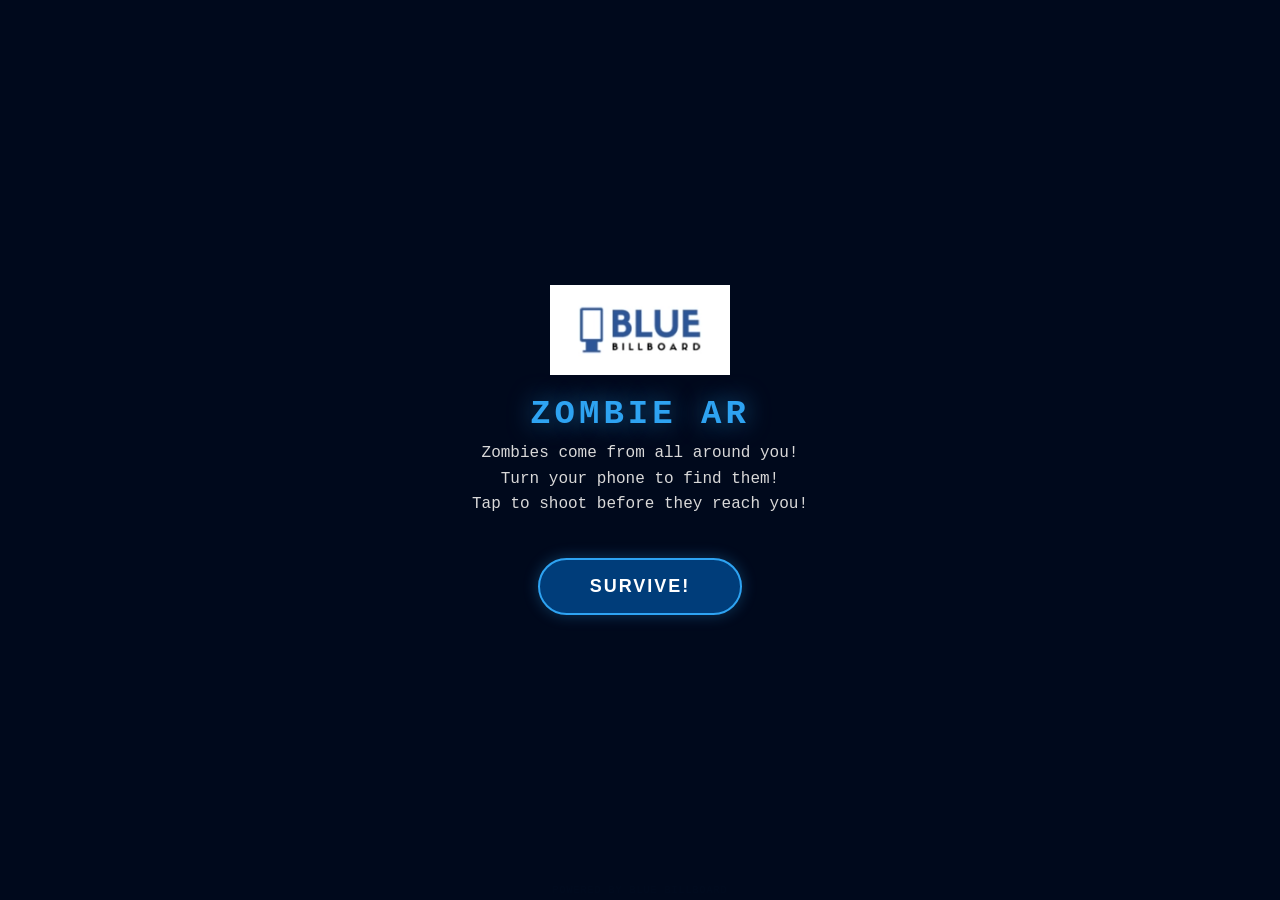
==== commit b9ed5e43: "Blue Billboard branding overhaul — everything now BB blue theme UI: - Overlay backgrounds: dark navy" ====
--- a/index.html
+++ b/index.html
@@ -11,30 +11,30 @@
 #cam{position:fixed;top:0;left:0;width:100%;height:100%;object-fit:cover;z-index:0;}
 #cam.hidden{display:none;}
 .fallback{position:fixed;top:0;left:0;right:0;bottom:0;z-index:0;
-  background:linear-gradient(135deg,#0a0a1a 0%,#1a0a0a 50%,#0a0a1a 100%);}
+  background:linear-gradient(135deg,#000510 0%,#001030 50%,#000510 100%);}
 .fallback.hidden{display:none;}
 canvas{position:fixed;top:0;left:0;width:100%;height:100%;z-index:1;pointer-events:none;}
 
 .overlay{position:fixed;top:0;left:0;right:0;bottom:0;z-index:10;
   display:flex;flex-direction:column;justify-content:center;align-items:center;
-  background:rgba(10,0,0,0.92);color:#fff;text-align:center;padding:24px;}
+  background:rgba(0,10,30,0.94);color:#fff;text-align:center;padding:24px;}
 .overlay.hidden{display:none;}
 .overlay .logo-img{width:180px;margin-bottom:20px;}
-.overlay h1{font-size:34px;text-transform:uppercase;letter-spacing:4px;margin-bottom:8px;color:#ff3333;
-  text-shadow:0 0 25px rgba(255,50,50,0.6);}
+.overlay h1{font-size:34px;text-transform:uppercase;letter-spacing:4px;margin-bottom:8px;color:#2ea3f2;
+  text-shadow:0 0 25px rgba(46,163,242,0.6);}
 .overlay h2{font-size:16px;font-weight:400;margin-bottom:20px;color:#d9d9d9;line-height:1.6;}
-.overlay .final-score{font-size:80px;font-weight:900;color:#ff3333;margin:10px 0;
-  text-shadow:0 0 40px rgba(255,50,50,0.5);}
+.overlay .final-score{font-size:80px;font-weight:900;color:#2ea3f2;margin:10px 0;
+  text-shadow:0 0 40px rgba(46,163,242,0.5);}
 .overlay .final-label{font-size:16px;color:#d9d9d9;text-transform:uppercase;letter-spacing:3px;}
-.overlay .stats{font-size:15px;color:#ff6644;margin-top:6px;}
+.overlay .stats{font-size:15px;color:#2ea3f2;margin-top:6px;}
 .overlay .high{font-size:16px;color:#ffdd00;margin-top:6px;}
 .btn{display:inline-block;padding:16px 50px;font-size:18px;font-weight:700;
-  text-transform:uppercase;letter-spacing:2px;color:#fff;background:#660000;
-  border:2px solid #ff3333;border-radius:50px;cursor:pointer;margin-top:20px;
-  box-shadow:0 0 15px rgba(255,50,50,0.3);}
-.btn:active{background:#ff3333;box-shadow:0 0 25px rgba(255,50,50,0.6);}
+  text-transform:uppercase;letter-spacing:2px;color:#fff;background:#003d7a;
+  border:2px solid #2ea3f2;border-radius:50px;cursor:pointer;margin-top:20px;
+  box-shadow:0 0 15px rgba(46,163,242,0.3);}
+.btn:active{background:#2ea3f2;box-shadow:0 0 25px rgba(46,163,242,0.6);}
 .powered-by{position:fixed;bottom:4px;left:0;right:0;text-align:center;
-  font-size:10px;color:rgba(255,50,50,0.15);letter-spacing:1px;
+  font-size:10px;color:rgba(46,163,242,0.15);letter-spacing:1px;
   text-transform:uppercase;z-index:5;pointer-events:none;}
 
 </style>
@@ -129,7 +129,7 @@
 
 // ─── CONFIG ─────────────────────────────────────
 var MAX_HP=5;
-var SPAWN_INTERVAL_START=2000;
+var SPAWN_INTERVAL_START=3500; // slower start
 var SPAWN_INTERVAL_MIN=400;
 
 // ─── STATE ──────────────────────────────────────
@@ -139,7 +139,7 @@
 var zombies=[];var particles=[];var bloodSplats=[];
 var frameCount=0;var lastSpawn=0;var lastMoan=0;
 var spawnInterval=SPAWN_INTERVAL_START;
-var waveKills=0,waveTarget=5;
+var waveKills=0,waveTarget=3; // wave 1 only needs 3 kills
 var screenFlash=0,damageFlash=0;
 var screenShakeX=0,screenShakeY=0;
 var combo=0,comboTimer=0;
@@ -161,16 +161,21 @@
   // Pick type based on wave
   var typeRoll=Math.random();
   var type='normal';
-  if(wave>=3&&typeRoll<0.15) type='runner';
-  if(wave>=4&&typeRoll<0.1) type='tank';
-  if(wave>=5&&typeRoll<0.08) type='crawler';
+  if(wave>=5&&typeRoll<0.15) type='runner';  // runners from wave 5
+  if(wave>=7&&typeRoll<0.1) type='tank';     // tanks from wave 7
+  if(wave>=8&&typeRoll<0.08) type='crawler';  // crawlers from wave 8
+
+  // Early waves: slower, 1 HP. Ramps up gradually.
+  var baseSpeed=wave<=2?0.3:wave<=4?0.4:0.5;
+  var speedVar=wave<=2?0.15:wave<=4?0.25:0.4;
+  var baseHp=wave<=3?1:1+Math.floor((wave-3)/3);
 
   var z={
     worldAngle:Math.random()*360,
-    dist:7+Math.random()*5,
-    speed:0.5+Math.random()*0.4,
-    hp:1+Math.floor(wave/4),
-    maxHp:1+Math.floor(wave/4),
+    dist:wave<=2?9+Math.random()*4:7+Math.random()*5, // spawn further in early waves
+    speed:baseSpeed+Math.random()*speedVar,
+    hp:baseHp,
+    maxHp:baseHp,
     hitTimer:0,
     wobble:Math.random()*Math.PI*2,
     wobbleSpeed:0.02+Math.random()*0.03,
@@ -209,22 +214,37 @@
   var big=z.isBig;
   var type=z.type||'normal';
 
-  // DEBUG: bright border to confirm new draw.js is running
-  X.strokeStyle='#ff00ff';X.lineWidth=3;
-  X.strokeRect(z.x-w/2,z.y-h,w,h);
-
   var feetY=z.y;
   var wobX=Math.sin(z.wobble)*4*s*5;
   var stepBounce=Math.abs(Math.sin(z.wobble*2))*3*s*4;
   var lean=Math.sin(z.wobble*0.5)*0.06;
-  // Crawlers lean forward more
   var crawlerLean=type==='crawler'?0.3:0;
   var cx=z.x+wobX;
   var bodyCenter=feetY-h*(type==='crawler'?0.35:0.5)-stepBounce;
 
+  // ── DEATH ANIMATION ──
+  var deathProgress=0;
+  if(z.dying){
+    deathProgress=1-Math.max(0,z.deathTimer); // 0 to 1
+    var fallAngle=deathProgress*Math.PI*0.45*(z.deathFallDir>0?1:-1); // fall sideways
+    var sinkY=deathProgress*deathProgress*h*0.3; // sink into ground
+    var deathScale=1-deathProgress*0.3; // shrink slightly
+    lean=fallAngle;
+    crawlerLean=0;
+    wobX=0;stepBounce=0;
+    cx=z.x;
+    bodyCenter=feetY-h*0.5+sinkY;
+    h*=deathScale;w*=deathScale;
+  }
+
   X.save();
   X.translate(cx,bodyCenter);
   X.rotate(lean+crawlerLean);
+
+  // Death fade
+  if(z.dying){
+    X.globalAlpha=Math.max(0,z.deathTimer);
+  }
 
   var distAlpha=Math.min(1,Math.max(0.15,s*2.5));
   X.globalAlpha=distAlpha;
@@ -604,73 +624,83 @@
 
 // ─── HUD ────────────────────────────────────────
 function drawHUD(){
+  // Top bar — BB dark blue
   var hbg=X.createLinearGradient(0,0,0,80);
-  hbg.addColorStop(0,'rgba(0,0,0,0.8)');hbg.addColorStop(1,'rgba(0,0,0,0)');
+  hbg.addColorStop(0,'rgba(0,5,20,0.85)');hbg.addColorStop(1,'rgba(0,5,20,0)');
   X.fillStyle=hbg;X.fillRect(0,0,C.width,80);
-  X.fillStyle='rgba(255,50,50,0.4)';X.fillRect(0,0,C.width,2);
-
-  X.fillStyle=useWebXR?'#33ff33':'#ff6644';X.font='bold 10px Courier New';X.textAlign='center';
+  X.fillStyle='rgba(46,163,242,0.4)';X.fillRect(0,0,C.width,2);
+
+  // Mode indicator — BB blue
+  X.fillStyle=useWebXR?'#00ffff':'#2ea3f2';X.font='bold 10px Courier New';X.textAlign='center';
   X.fillText(useWebXR?'[ REAL AR ]':'[ CAMERA ]',C.width/2,14);
 
-  X.shadowColor='rgba(255,50,50,0.5)';X.shadowBlur=10;
+  // Score — white with BB blue glow
+  X.shadowColor='rgba(46,163,242,0.5)';X.shadowBlur=10;
   X.fillStyle='#fff';X.font='bold 36px Courier New';X.textAlign='center';
   X.fillText(score,C.width/2,46);
   X.shadowBlur=0;X.shadowColor='transparent';
   X.fillStyle='#ffdd00';X.font='10px Courier New';
   X.fillText('HI '+Math.max(highScore,score),C.width/2,60);
 
-  X.fillStyle='#ff6644';X.font='bold 16px Courier New';X.textAlign='left';
+  // Wave — BB blue
+  X.fillStyle='#2ea3f2';X.font='bold 16px Courier New';X.textAlign='left';
   X.fillText('W'+wave,16,28);
-  X.fillStyle='#ff4444';X.font='bold 12px Courier New';
+  X.fillStyle='#00ffff';X.font='bold 12px Courier New';
   X.fillText(kills+' KILLS',16,46);
 
+  // Hearts — red (danger colour stays)
   X.textAlign='right';
   var heartX=C.width-16;
   for(var i=MAX_HP-1;i>=0;i--){
     X.font='24px serif';
     if(i<hp){X.shadowColor='rgba(255,0,0,0.5)';X.shadowBlur=6;X.fillStyle='#ff3333';}
-    else{X.shadowBlur=0;X.shadowColor='transparent';X.fillStyle='#440000';}
+    else{X.shadowBlur=0;X.shadowColor='transparent';X.fillStyle='#1a0000';}
     X.fillText('\u2764',heartX,36);heartX-=28;
   }
   X.shadowBlur=0;X.shadowColor='transparent';
 
+  // Wave progress — BB blue to cyan gradient
   var progW=C.width-32,prog=Math.min(waveKills/waveTarget,1);
-  X.fillStyle='rgba(255,50,50,0.1)';X.fillRect(16,66,progW,4);
+  X.fillStyle='rgba(46,163,242,0.1)';X.fillRect(16,66,progW,4);
   var pg=X.createLinearGradient(16,0,16+progW*prog,0);
-  pg.addColorStop(0,'#ff3333');pg.addColorStop(1,'#ff8800');
+  pg.addColorStop(0,'#003d7a');pg.addColorStop(1,'#2ea3f2');
   X.fillStyle=pg;X.fillRect(16,66,progW*prog,4);
-  if(prog>0){X.shadowColor='#ff5500';X.shadowBlur=8;X.fillRect(16+progW*prog-4,65,4,6);X.shadowBlur=0;X.shadowColor='transparent';}
-
-  // Radar
+  if(prog>0){X.shadowColor='#2ea3f2';X.shadowBlur=8;X.fillRect(16+progW*prog-4,65,4,6);X.shadowBlur=0;X.shadowColor='transparent';}
+
+  // Radar — BB blue theme
   var rR=38,rX=C.width/2,rY=C.height-rR-24;
   X.globalAlpha=0.6;
   var rg=X.createRadialGradient(rX,rY,0,rX,rY,rR);
-  rg.addColorStop(0,'rgba(20,0,0,0.7)');rg.addColorStop(1,'rgba(0,0,0,0.4)');
+  rg.addColorStop(0,'rgba(0,10,30,0.7)');rg.addColorStop(1,'rgba(0,5,15,0.4)');
   X.fillStyle=rg;X.beginPath();X.arc(rX,rY,rR,0,Math.PI*2);X.fill();
-  X.strokeStyle='rgba(255,50,50,0.3)';X.lineWidth=1;
+  X.strokeStyle='rgba(46,163,242,0.3)';X.lineWidth=1;
   X.beginPath();X.arc(rX,rY,rR,0,Math.PI*2);X.stroke();
   X.beginPath();X.arc(rX,rY,rR*0.6,0,Math.PI*2);X.stroke();
   X.beginPath();X.arc(rX,rY,rR*0.3,0,Math.PI*2);X.stroke();
+  // Sweep line — cyan
   var sw=frameCount*0.03;
-  X.strokeStyle='rgba(255,80,50,0.2)';X.lineWidth=2;
+  X.strokeStyle='rgba(0,255,255,0.2)';X.lineWidth=2;
   X.beginPath();X.moveTo(rX,rY);X.lineTo(rX+Math.sin(sw)*rR,rY-Math.cos(sw)*rR);X.stroke();
-  X.strokeStyle='rgba(255,50,50,0.15)';X.lineWidth=1;
+  // Cross lines
+  X.strokeStyle='rgba(46,163,242,0.15)';X.lineWidth=1;
   X.beginPath();X.moveTo(rX-rR,rY);X.lineTo(rX+rR,rY);X.stroke();
   X.beginPath();X.moveTo(rX,rY-rR);X.lineTo(rX,rY+rR);X.stroke();
-  X.fillStyle='#00ff88';X.globalAlpha=1;
+  // Player dot — BB blue
+  X.fillStyle='#2ea3f2';X.globalAlpha=1;
   X.beginPath();X.arc(rX,rY,3,0,Math.PI*2);X.fill();
+  // FOV cone
   var fovR2=CAM_FOV_H/2*Math.PI/180;
-  X.fillStyle='rgba(255,255,255,0.04)';
+  X.fillStyle='rgba(46,163,242,0.06)';
   X.beginPath();X.moveTo(rX,rY);X.arc(rX,rY,rR,-Math.PI/2-fovR2,-Math.PI/2+fovR2);X.closePath();X.fill();
-  X.strokeStyle='rgba(255,255,255,0.2)';X.lineWidth=1;
+  X.strokeStyle='rgba(46,163,242,0.25)';X.lineWidth=1;
   X.beginPath();X.moveTo(rX,rY);X.lineTo(rX+Math.sin(-fovR2)*rR,rY-Math.cos(-fovR2)*rR);X.stroke();
   X.beginPath();X.moveTo(rX,rY);X.lineTo(rX+Math.sin(fovR2)*rR,rY-Math.cos(fovR2)*rR);X.stroke();
+  // Zombie dots — red (danger) on blue radar
   for(var i=0;i<zombies.length;i++){
     var rz=zombies[i];
     var relA=angleDiff(rz.worldAngle,camYaw-yawOffset)*Math.PI/180;
     var rd=Math.min(1,rz.dist/10);
     X.globalAlpha=1;
-    // Colour by type
     if(rz.type==='runner') X.fillStyle='#dd66ff';
     else if(rz.type==='tank') X.fillStyle='#ff2200';
     else if(rz.type==='crawler') X.fillStyle='#ffcc00';
@@ -680,11 +710,10 @@
     X.beginPath();X.arc(rX+Math.sin(relA)*rR*rd,rY-Math.cos(relA)*rR*rd,dotR,0,Math.PI*2);X.fill();
   }
   X.shadowBlur=0;X.shadowColor='transparent';X.globalAlpha=1;
-  // Zombie count on radar
-  X.fillStyle='#ff6644';X.font='bold 10px Courier New';X.textAlign='center';
+  X.fillStyle='#2ea3f2';X.font='bold 10px Courier New';X.textAlign='center';
   X.fillText(zombies.length+' nearby',rX,rY+rR+14);
 
-  // Warning arrows
+  // Warning arrows — BB blue with red urgency
   for(var i=0;i<zombies.length;i++){
     var az=zombies[i];
     if(az.onScreen||az.dist>8) continue;
@@ -695,10 +724,13 @@
     var aS=relA2>0?1:-1;
     var aX=aS>0?C.width-35:35;
     var aB=Math.sin(frameCount*0.15)*5*urg;
-    X.globalAlpha=0.5+urg*0.5;X.shadowColor='#ff3333';X.shadowBlur=8*urg;
-    X.fillStyle='#ff3333';
+    X.globalAlpha=0.5+urg*0.5;
+    // Colour shifts from blue to red as zombie gets closer
+    var arrCol=urg>0.7?'#ff3333':urg>0.4?'#ff8800':'#2ea3f2';
+    X.shadowColor=arrCol;X.shadowBlur=8*urg;
+    X.fillStyle=arrCol;
     X.beginPath();X.moveTo(aX+aS*15+aB*aS,C.height/2);X.lineTo(aX-aS*5,C.height/2-12);X.lineTo(aX-aS*5,C.height/2+12);X.closePath();X.fill();
-    X.shadowBlur=0;X.fillStyle='#ff6644';X.font='bold 11px Courier New';X.textAlign='center';
+    X.shadowBlur=0;X.fillStyle='#2ea3f2';X.font='bold 11px Courier New';X.textAlign='center';
     X.fillText(Math.round(az.dist)+'m',aX,C.height/2+24);X.globalAlpha=1;
   }
   X.shadowBlur=0;X.shadowColor='transparent';
@@ -706,16 +738,20 @@
 
 // ─── AR OVERLAY ─────────────────────────────────
 function drawAROverlay(){
-  X.globalAlpha=0.12;X.fillStyle='#0a0005';
+  // Subtle dark blue tint
+  X.globalAlpha=0.1;X.fillStyle='#000510';
   X.fillRect(0,0,C.width,C.height);X.globalAlpha=1;
+  // Blue-tinted vignette
   var vg=X.createRadialGradient(C.width/2,C.height/2,C.width*0.25,C.width/2,C.height/2,C.width*0.75);
-  vg.addColorStop(0,'rgba(0,0,0,0)');vg.addColorStop(1,'rgba(0,0,0,0.4)');
+  vg.addColorStop(0,'rgba(0,0,0,0)');vg.addColorStop(1,'rgba(0,5,20,0.35)');
   X.fillStyle=vg;X.fillRect(0,0,C.width,C.height);
+  // Crosshair — BB blue/cyan
   var cx2=C.width/2,cy2=C.height/2;
-  X.strokeStyle='rgba(255,50,50,0.15)';X.lineWidth=1;
+  X.strokeStyle='rgba(46,163,242,0.2)';X.lineWidth=1;
   X.beginPath();X.arc(cx2,cy2,22,0,Math.PI*2);X.stroke();
-  X.fillStyle='rgba(255,50,50,0.2)';
+  X.fillStyle='rgba(0,255,255,0.25)';
   X.beginPath();X.arc(cx2,cy2,2,0,Math.PI*2);X.fill();
+  X.strokeStyle='rgba(46,163,242,0.2)';
   X.beginPath();X.moveTo(cx2-30,cy2);X.lineTo(cx2-8,cy2);X.stroke();
   X.beginPath();X.moveTo(cx2+8,cy2);X.lineTo(cx2+30,cy2);X.stroke();
   X.beginPath();X.moveTo(cx2,cy2-30);X.lineTo(cx2,cy2-8);X.stroke();
@@ -767,7 +803,7 @@
   var hitIdx=-1;
   for(var i=zombies.length-1;i>=0;i--){ // check closest (front) first
     var z=zombies[i];
-    if(!z.onScreen) continue;
+    if(!z.onScreen||z.dying) continue;
     var zh=getZombieHeight(z.dist);
     var zw=zh*0.5;
     var bodyTop=z.y-zh;   // top of zombie (head)
@@ -810,11 +846,14 @@
       }
       screenShakeX+=(Math.random()-0.5)*12;
       screenShakeY+=(Math.random()-0.5)*10;
-      if(z.mesh&&typeof xrScene!=='undefined') try{xrScene.remove(z.mesh);}catch(e){}
-      zombies.splice(hitIdx,1);
+      // Start death animation instead of removing instantly
+      z.dying=true;
+      z.deathTimer=1.0; // 1 second death animation
+      z.deathFallDir=(Math.random()-0.5)*2; // fall left or right
+      z.speed=0; // stop moving
       if(waveKills>=waveTarget){
         wave++;waveKills=0;
-        waveTarget=Math.floor(5+wave*2.5);
+        waveTarget=wave<=3?3+wave:Math.floor(3+wave*2);
         spawnInterval=Math.max(SPAWN_INTERVAL_MIN,SPAWN_INTERVAL_START-wave*100);
         sfxWave();screenFlash=15;
         if(hp<MAX_HP){hp++;spawnParticles(C.width/2,C.height*0.04,'#ff3333',12);}
@@ -878,18 +917,36 @@
       if(zombies.length>0) sfxMoan();
     }
 
-    // Spawn
+    // Spawn — early waves only spawn 1 at a time
     if(timestamp-lastSpawn>spawnInterval){
       spawnZombie();
-      if(wave>2&&Math.random()<0.35) spawnZombie();
-      if(wave>5&&Math.random()<0.25) spawnZombie();
-      if(wave>8&&Math.random()<0.15) spawnZombie();
+      if(wave>4&&Math.random()<0.3) spawnZombie();
+      if(wave>7&&Math.random()<0.25) spawnZombie();
+      if(wave>10&&Math.random()<0.15) spawnZombie();
       lastSpawn=timestamp;
     }
 
     // Update zombies
     for(var i=zombies.length-1;i>=0;i--){
       var z=zombies[i];
+
+      // Death animation
+      if(z.dying){
+        z.deathTimer-=dt;
+        if(z.deathTimer<=0){
+          if(z.mesh&&typeof xrScene!=='undefined') try{xrScene.remove(z.mesh);}catch(e){}
+          zombies.splice(i,1);
+          continue;
+        }
+        // Still project to screen so it draws
+        var relYaw2=angleDiff(z.worldAngle,camYaw-yawOffset);
+        var sx2=relYaw2/(CAM_FOV_H/2);
+        z.onScreen=Math.abs(sx2)<=1.4;
+        z.x=C.width/2+sx2*(C.width/2);
+        z.y=getZombieFeetY(z.dist);
+        continue;
+      }
+
       z.dist-=z.speed*dt*(1+wave*0.03);
       z.worldAngle+=Math.sin(z.wobble*0.5)*0.08;
       z.wobble+=z.wobbleSpeed;
@@ -1013,7 +1070,7 @@
     initAudio();
     if(audioCtx&&audioCtx.state==='suspended') audioCtx.resume();
     score=0;kills=0;wave=1;hp=MAX_HP;
-    waveKills=0;waveTarget=5;
+    waveKills=0;waveTarget=3;
     spawnInterval=SPAWN_INTERVAL_START;
     zombies=[];particles=[];bloodSplats=[];
     frameCount=0;lastSpawn=0;lastTime=0;lastMoan=0;
@@ -1116,7 +1173,7 @@
         var z=zombies[hitIdx];z.hp--;z.hitTimer=0.3;
         if(z.hp<=0){
           kills++;waveKills++;score+=z.isBig?25:10;combo++;comboTimer=2;sfxKill();
-          xrScene.remove(z.mesh);zombies.splice(hitIdx,1);
+          z.dying=true;z.deathTimer=1.0;z.speed=0;
           if(waveKills>=waveTarget){wave++;waveKills=0;waveTarget=Math.floor(5+wave*2.5);
             spawnInterval=Math.max(SPAWN_INTERVAL_MIN,SPAWN_INTERVAL_START-wave*100);sfxWave();screenFlash=10;
             if(hp<MAX_HP)hp++;}
@@ -1320,9 +1377,29 @@
   if(xrHitTestSource){var hits=frame.getHitTestResults(xrHitTestSource);
     if(hits.length>0){var pose=hits[0].getPose(xrLocalRef);if(pose){xrFloorY=xrFloorY*0.9+pose.transform.position.y*0.1;}}}
   if(running&&!gameOver){
+    updateYaw(); // keep radar in sync with phone rotation
     if(time-lastSpawn>spawnInterval){spawnXRZombie();if(wave>3&&Math.random()<0.3)spawnXRZombie();lastSpawn=time;}
     for(var i=zombies.length-1;i>=0;i--){
       var z=zombies[i];if(!z.xr) continue;var m=z.mesh;
+
+      // 3D Death animation
+      if(z.dying){
+        z.deathTimer-=dt;
+        if(z.deathTimer<=0){xrScene.remove(m);zombies.splice(i,1);continue;}
+        // Fall over sideways
+        var dp=1-z.deathTimer;
+        m.rotation.x=dp*Math.PI*0.5; // fall forward
+        m.position.y=xrFloorY-dp*0.5; // sink into ground
+        // Fade out all materials
+        m.traverse(function(child){
+          if(child.material){
+            child.material.transparent=true;
+            child.material.opacity=Math.max(0,z.deathTimer);
+          }
+        });
+        continue;
+      }
+
       var dx=xrCamera.position.x-m.position.x,dz=xrCamera.position.z-m.position.z;
       var dist=Math.sqrt(dx*dx+dz*dz);z.dist=dist;
       m.rotation.y=Math.atan2(dx,dz);
@@ -1338,7 +1415,6 @@
       if(ud.jaw){ud.jaw.rotation.x=Math.sin(z.wobble*3)*0.1;}
       if(ud.eyeLight){ud.eyeLight.intensity=(0.4+Math.sin(z.wobble*6)*0.3)*ud.sc;}
       if(z.hitTimer>0){z.hitTimer-=dt;m.visible=Math.sin(z.hitTimer*20)>0;}else{m.visible=true;}
-      // Health bar: face camera and update fill
       if(ud.hpBar){
         ud.hpBar.lookAt(xrCamera.position);
         var hpPct=z.hp/z.maxHp;
@@ -1350,6 +1426,7 @@
       }
       z.worldAngle=Math.atan2(dx,dz)*180/Math.PI+camYaw-yawOffset;
       z.x=C.width/2;z.y=C.height*0.8;z.onScreen=dist<15;
+      if(z.dying) continue; // don't damage player while dying
       if(dist<0.7){hp--;sfxHit();damageFlash=12;xrScene.remove(m);zombies.splice(i,1);
         if(navigator.vibrate)navigator.vibrate([100,50,150]);
         if(hp<=0){gameOver=true;screenFlash=15;setTimeout(endGame,800);}}
@@ -1360,25 +1437,20 @@
   if(screenFlash>0){X.fillStyle='rgba(100,255,100,'+(screenFlash*0.03)+')';X.fillRect(0,0,C.width,C.height);screenFlash--;}
   if(!gameOver){
     drawHUD();
-    // AR crosshair
+    // AR crosshair — BB blue/cyan
     var cx=C.width/2,cy=C.height/2;
-    X.strokeStyle='rgba(255,50,50,0.5)';X.lineWidth=2;
-    // Outer circle
+    X.strokeStyle='rgba(46,163,242,0.5)';X.lineWidth=2;
     X.beginPath();X.arc(cx,cy,24,0,Math.PI*2);X.stroke();
-    // Inner circle
-    X.strokeStyle='rgba(255,50,50,0.3)';X.lineWidth=1;
+    X.strokeStyle='rgba(0,255,255,0.3)';X.lineWidth=1;
     X.beginPath();X.arc(cx,cy,8,0,Math.PI*2);X.stroke();
-    // Center dot
-    X.fillStyle='rgba(255,50,50,0.6)';
+    X.fillStyle='rgba(0,255,255,0.6)';
     X.beginPath();X.arc(cx,cy,2,0,Math.PI*2);X.fill();
-    // Cross lines with gaps
-    X.strokeStyle='rgba(255,50,50,0.5)';X.lineWidth=2;
+    X.strokeStyle='rgba(46,163,242,0.5)';X.lineWidth=2;
     X.beginPath();X.moveTo(cx-35,cy);X.lineTo(cx-10,cy);X.stroke();
     X.beginPath();X.moveTo(cx+10,cy);X.lineTo(cx+35,cy);X.stroke();
     X.beginPath();X.moveTo(cx,cy-35);X.lineTo(cx,cy-10);X.stroke();
     X.beginPath();X.moveTo(cx,cy+10);X.lineTo(cx,cy+35);X.stroke();
-    // Corner ticks
-    X.strokeStyle='rgba(255,50,50,0.3)';X.lineWidth=1;
+    X.strokeStyle='rgba(0,255,255,0.3)';X.lineWidth=1;
     X.beginPath();X.moveTo(cx-17,cy-17);X.lineTo(cx-12,cy-12);X.stroke();
     X.beginPath();X.moveTo(cx+17,cy-17);X.lineTo(cx+12,cy-12);X.stroke();
     X.beginPath();X.moveTo(cx-17,cy+17);X.lineTo(cx-12,cy+12);X.stroke();
@@ -1387,11 +1459,12 @@
   xrRenderer.render(xrScene,xrCamera);
 }
 
-// Show AR button if supported
+// Show AR button only on devices that support WebXR (Android Chrome)
 if(navigator.xr&&navigator.xr.isSessionSupported){
   navigator.xr.isSessionSupported('immersive-ar').then(function(ok){
     if(ok){
-      var arBtn=document.getElementById('arBtn');if(arBtn)arBtn.style.display='inline-block';
+      var arBtn=document.getElementById('arBtn');
+      if(arBtn) arBtn.style.display='inline-block';
       var s=document.createElement('script');s.src='https://cdn.jsdelivr.net/npm/three@0.160.0/build/three.min.js';
       document.head.appendChild(s);
     }
@@ -1400,15 +1473,34 @@
 
 document.getElementById('arBtn').onclick=function(e){
   if(e)e.preventDefault();initAudio();if(audioCtx&&audioCtx.state==='suspended')audioCtx.resume();
-  var arBtn=document.getElementById('arBtn');arBtn.textContent='Loading AR...';
-  try{startWebXR().then(function(){
-    score=0;kills=0;wave=1;hp=MAX_HP;waveKills=0;waveTarget=5;spawnInterval=SPAWN_INTERVAL_START;
-    zombies=[];particles=[];frameCount=0;lastSpawn=0;gameOver=false;screenFlash=0;damageFlash=0;
-    document.getElementById('startScreen').classList.add('hidden');
-    document.getElementById('endScreen').classList.add('hidden');
-    running=true;arBtn.textContent='AR ACTIVE';arBtn.style.borderColor='#33ff33';
-  }).catch(function(err){arBtn.textContent='FAILED: '+err.message;arBtn.style.borderColor='#ff0000';});
-  }catch(err2){arBtn.textContent='ERROR: '+err2.message;arBtn.style.borderColor='#ff0000';}
+  var arBtn=document.getElementById('arBtn');
+
+  if(!navigator.xr||!navigator.xr.isSessionSupported){
+    arBtn.textContent='AR not supported';arBtn.style.borderColor='#ff0000';
+    return;
+  }
+
+  navigator.xr.isSessionSupported('immersive-ar').then(function(ok){
+    if(!ok){
+      arBtn.textContent='AR not supported on this device';
+      arBtn.style.borderColor='#ff0000';
+      setTimeout(function(){arBtn.textContent='Real AR Mode';arBtn.style.borderColor='#33ff33';},3000);
+      initCamera();initGyro();startGame();
+      return;
+    }
+    arBtn.textContent='Loading AR...';
+    try{startWebXR().then(function(){
+      score=0;kills=0;wave=1;hp=MAX_HP;waveKills=0;waveTarget=3;spawnInterval=SPAWN_INTERVAL_START;
+      zombies=[];particles=[];frameCount=0;lastSpawn=0;gameOver=false;screenFlash=0;damageFlash=0;
+      document.getElementById('startScreen').classList.add('hidden');
+      document.getElementById('endScreen').classList.add('hidden');
+      running=true;arBtn.textContent='AR ACTIVE';arBtn.style.borderColor='#33ff33';
+    }).catch(function(err){arBtn.textContent='FAILED: '+err.message;arBtn.style.borderColor='#ff0000';});
+    }catch(err2){arBtn.textContent='ERROR: '+err2.message;arBtn.style.borderColor='#ff0000';}
+  }).catch(function(){
+    arBtn.textContent='AR check failed';arBtn.style.borderColor='#ff0000';
+    initCamera();initGyro();startGame();
+  });
 };
 
 </script>
